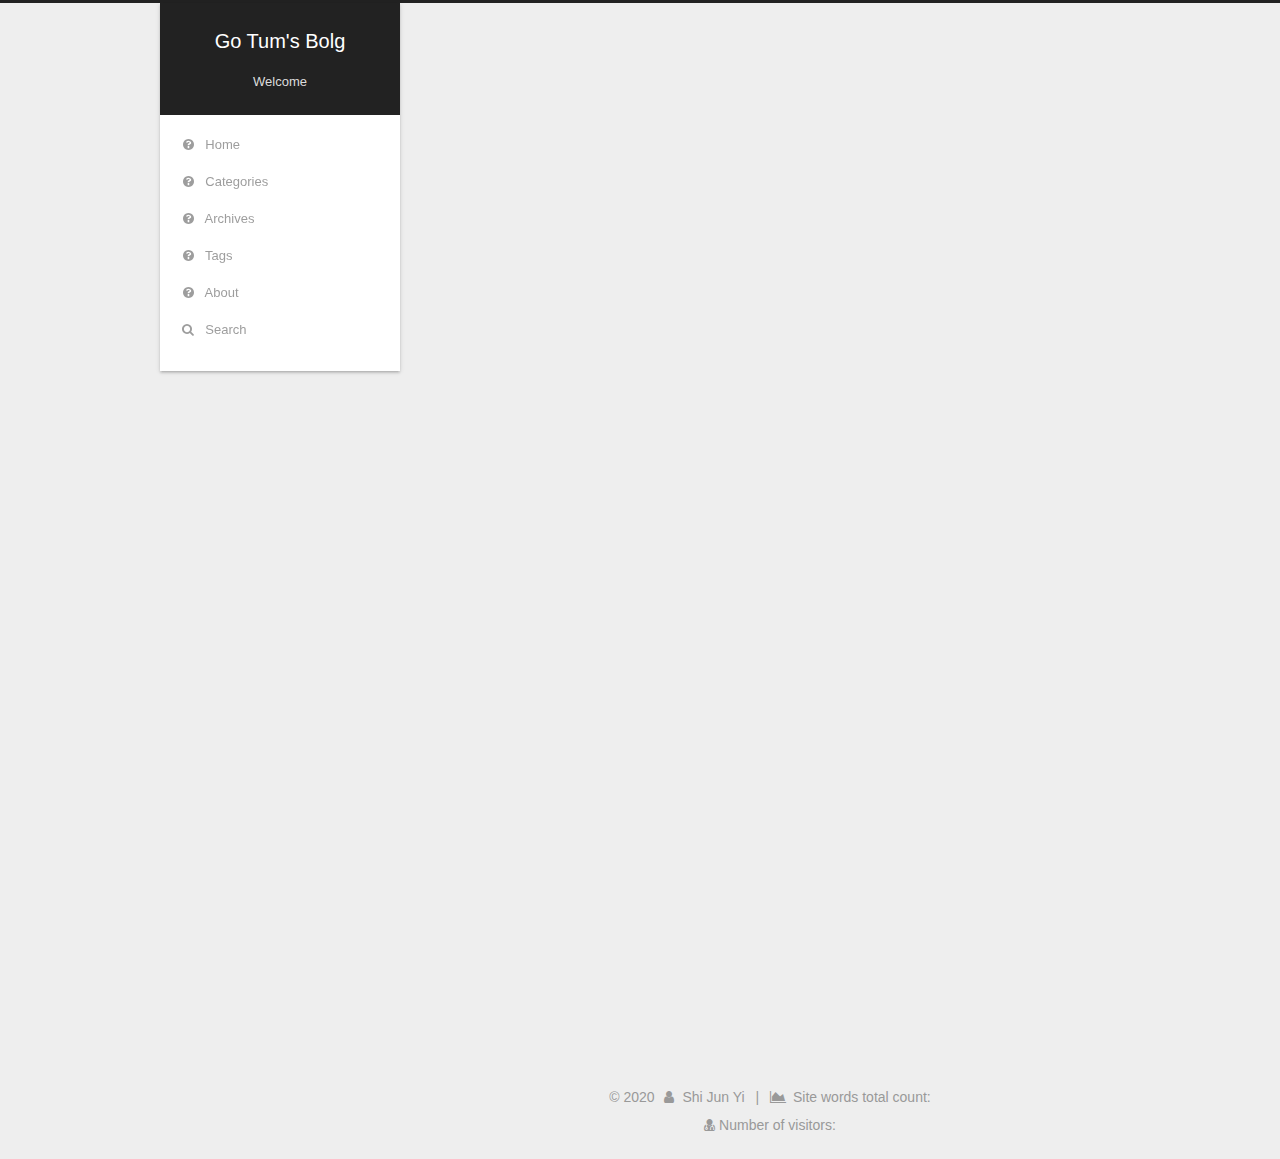
==== index.html @ 4c436c00 "Site updated: 2020-03-13 11:33:18" ====
<!DOCTYPE html>



  


<html class="theme-next gemini use-motion" lang="utf-8">
<head>
  <meta charset="UTF-8"/>
<meta http-equiv="X-UA-Compatible" content="IE=edge" />
<meta name="viewport" content="width=device-width, initial-scale=1, maximum-scale=1"/>
<meta name="theme-color" content="#222">



  
  
    
    
  <script src="/lib/pace/pace.min.js?v=1.0.2"></script>
  <link href="/lib/pace/pace-theme-minimal.min.css?v=1.0.2" rel="stylesheet">







<meta http-equiv="Cache-Control" content="no-transform" />
<meta http-equiv="Cache-Control" content="no-siteapp" />
















  
  
  <link href="/lib/fancybox/source/jquery.fancybox.css?v=2.1.5" rel="stylesheet" type="text/css" />







<link href="/lib/font-awesome/css/font-awesome.min.css?v=4.6.2" rel="stylesheet" type="text/css" />

<link href="/css/main.css?v=5.1.4" rel="stylesheet" type="text/css" />


  <link rel="apple-touch-icon" sizes="180x180" href="/images/apple-touch-icon-next.png?v=5.1.4">


  <link rel="icon" type="image/png" sizes="32x32" href="/images/avatar.gif?v=5.1.4">


  <link rel="icon" type="image/png" sizes="16x16" href="/images/avatar.gif?v=5.1.4">


  <link rel="mask-icon" href="/images/logo.svg?v=5.1.4" color="#222">





  <meta name="keywords" content="Hexo, NexT" />










<meta name="description" content="RunDouble">
<meta property="og:type" content="website">
<meta property="og:title" content="Go Tum&#39;s Bolg">
<meta property="og:url" content="http://sjy1123.github.io/index.html">
<meta property="og:site_name" content="Go Tum&#39;s Bolg">
<meta property="og:description" content="RunDouble">
<meta property="og:locale" content="utf_8">
<meta property="article:author" content="Shi Jun Yi">
<meta name="twitter:card" content="summary">



<script type="text/javascript" id="hexo.configurations">
  var NexT = window.NexT || {};
  var CONFIG = {
    root: '/',
    scheme: 'Gemini',
    version: '5.1.4',
    sidebar: {"position":"left","display":"post","offset":12,"b2t":true,"scrollpercent":true,"onmobile":false},
    fancybox: true,
    tabs: true,
    motion: {"enable":true,"async":false,"transition":{"post_block":"fadeIn","post_header":"slideDownIn","post_body":"slideDownIn","coll_header":"slideLeftIn","sidebar":"slideUpIn"}},
    duoshuo: {
      userId: '0',
      author: 'Author'
    },
    algolia: {
      applicationID: '',
      apiKey: '',
      indexName: '',
      hits: {"per_page":10},
      labels: {"input_placeholder":"Search for Posts","hits_empty":"We didn't find any results for the search: ${query}","hits_stats":"${hits} results found in ${time} ms"}
    }
  };
</script>



  <link rel="canonical" href="http://Sjy1123.github.io/"/>





  <title>Go Tum's Bolg</title>
  








<meta name="generator" content="Hexo 4.2.0"></head>

<body itemscope itemtype="http://schema.org/WebPage" lang="utf-8">

  
  
    
  

  <div class="container sidebar-position-left 
  page-home">
    <div class="headband"></div>

    <header id="header" class="header" itemscope itemtype="http://schema.org/WPHeader">
      <div class="header-inner"><div class="site-brand-wrapper">
  <div class="site-meta ">
    

    <div class="custom-logo-site-title">
      <a href="/"  class="brand" rel="start">
        <span class="logo-line-before"><i></i></span>
        <span class="site-title">Go Tum's Bolg</span>
        <span class="logo-line-after"><i></i></span>
      </a>
    </div>
      
        <p class="site-subtitle">Welcome</p>
      
  </div>

  <div class="site-nav-toggle">
    <button>
      <span class="btn-bar"></span>
      <span class="btn-bar"></span>
      <span class="btn-bar"></span>
    </button>
  </div>
</div>

<nav class="site-nav">
  

  
    <ul id="menu" class="menu">
      
        
        <li class="menu-item menu-item-home">
          <a href="/Home" rel="section">
            
              <i class="menu-item-icon fa fa-fw fa-question-circle"></i> <br />
            
            Home
          </a>
        </li>
      
        
        <li class="menu-item menu-item-categories">
          <a href="/Categories" rel="section">
            
              <i class="menu-item-icon fa fa-fw fa-question-circle"></i> <br />
            
            Categories
          </a>
        </li>
      
        
        <li class="menu-item menu-item-archives">
          <a href="/Archives" rel="section">
            
              <i class="menu-item-icon fa fa-fw fa-question-circle"></i> <br />
            
            Archives
          </a>
        </li>
      
        
        <li class="menu-item menu-item-tags">
          <a href="/Tags" rel="section">
            
              <i class="menu-item-icon fa fa-fw fa-question-circle"></i> <br />
            
            Tags
          </a>
        </li>
      
        
        <li class="menu-item menu-item-about">
          <a href="/About" rel="section">
            
              <i class="menu-item-icon fa fa-fw fa-question-circle"></i> <br />
            
            About
          </a>
        </li>
      

      
        <li class="menu-item menu-item-search">
          
            <a href="javascript:;" class="popup-trigger">
          
            
              <i class="menu-item-icon fa fa-search fa-fw"></i> <br />
            
            Search
          </a>
        </li>
      
    </ul>
  

  
    <div class="site-search">
      
  <div class="popup search-popup local-search-popup">
  <div class="local-search-header clearfix">
    <span class="search-icon">
      <i class="fa fa-search"></i>
    </span>
    <span class="popup-btn-close">
      <i class="fa fa-times-circle"></i>
    </span>
    <div class="local-search-input-wrapper">
      <input autocomplete="off"
             placeholder="Searching..." spellcheck="false"
             type="text" id="local-search-input">
    </div>
  </div>
  <div id="local-search-result"></div>
</div>



    </div>
  
</nav>



 </div>
    </header>

    <main id="main" class="main">
      <div class="main-inner">
        <div class="content-wrap">
          <div id="content" class="content">
            
  <section id="posts" class="posts-expand">
    
      

  

  
  
  

  <article class="post post-type-normal" itemscope itemtype="http://schema.org/Article">
  
  
  
  <div class="post-block">
    <link itemprop="mainEntityOfPage" href="http://Sjy1123.github.io/2020/03/12/An-Essay/">

    <span hidden itemprop="author" itemscope itemtype="http://schema.org/Person">
      <meta itemprop="name" content="Shi Jun Yi">
      <meta itemprop="description" content="">
      <meta itemprop="image" content="/images/avatar.gif">
    </span>

    <span hidden itemprop="publisher" itemscope itemtype="http://schema.org/Organization">
      <meta itemprop="name" content="Go Tum's Bolg">
    </span>

    
      <header class="post-header">

        
        
          <h1 class="post-title" itemprop="name headline">
                
                <a class="post-title-link" href="/2020/03/12/An-Essay/" itemprop="url">An Essay</a></h1>
        

        <div class="post-meta">
          <span class="post-time">
            
              <span class="post-meta-item-icon">
                <i class="fa fa-calendar-o"></i>
              </span>
              
                <span class="post-meta-item-text">Posted on</span>
              
              <time title="Post created" itemprop="dateCreated datePublished" datetime="2020-03-12T13:19:13+08:00">
                2020-03-12
              </time>
            

            

            
          </span>

          

          
            
          

          
          

          

          
            <div class="post-wordcount">
              
                
                <span class="post-meta-item-icon">
                  <i class="fa fa-file-word-o"></i>
                </span>
                
                  <span class="post-meta-item-text">Words count in article&#58;</span>
                
                <span title="Words count in article">
                  
                </span>
              

              
                <span class="post-meta-divider">|</span>
              

              
                <span class="post-meta-item-icon">
                  <i class="fa fa-clock-o"></i>
                </span>
                
                  <span class="post-meta-item-text">Reading time &asymp;</span>
                
                <span title="Reading time">
                  
                </span>
              
            </div>
          

          

        </div>
      </header>
    

    
    
    
    <div class="post-body" itemprop="articleBody">

      
      

      
        
          
          
 
 再别康桥 ——徐志摩
 
 
轻轻的我走了，
正如我轻轻的来；
我轻轻的招手，
作别西天的云彩。



那河畔的金柳，
是夕阳中的新娘；
波光里的艳影，
在我的心头荡漾。



软泥上的青荇，
          ...
          <!--noindex-->
          <div class="post-button text-center">
            <a class="btn" href="/2020/03/12/An-Essay/#more" rel="contents">
              Read more &raquo;
            </a>
          </div>
          <!--/noindex-->
        
      
    </div>
    
    
    

    

    

    

    <footer class="post-footer">
      

      

      

      
      
        <div class="post-eof"></div>
      
    </footer>
  </div>
  
  
  
  </article>


    
      

  

  
  
  

  <article class="post post-type-normal" itemscope itemtype="http://schema.org/Article">
  
  
  
  <div class="post-block">
    <link itemprop="mainEntityOfPage" href="http://Sjy1123.github.io/2020/02/24/The-article/">

    <span hidden itemprop="author" itemscope itemtype="http://schema.org/Person">
      <meta itemprop="name" content="Shi Jun Yi">
      <meta itemprop="description" content="">
      <meta itemprop="image" content="/images/avatar.gif">
    </span>

    <span hidden itemprop="publisher" itemscope itemtype="http://schema.org/Organization">
      <meta itemprop="name" content="Go Tum's Bolg">
    </span>

    
      <header class="post-header">

        
        
          <h1 class="post-title" itemprop="name headline">
                
                <a class="post-title-link" href="/2020/02/24/The-article/" itemprop="url">The article</a></h1>
        

        <div class="post-meta">
          <span class="post-time">
            
              <span class="post-meta-item-icon">
                <i class="fa fa-calendar-o"></i>
              </span>
              
                <span class="post-meta-item-text">Posted on</span>
              
              <time title="Post created" itemprop="dateCreated datePublished" datetime="2020-02-24T12:48:03+08:00">
                2020-02-24
              </time>
            

            

            
          </span>

          

          
            
          

          
          

          

          
            <div class="post-wordcount">
              
                
                <span class="post-meta-item-icon">
                  <i class="fa fa-file-word-o"></i>
                </span>
                
                  <span class="post-meta-item-text">Words count in article&#58;</span>
                
                <span title="Words count in article">
                  
                </span>
              

              
                <span class="post-meta-divider">|</span>
              

              
                <span class="post-meta-item-icon">
                  <i class="fa fa-clock-o"></i>
                </span>
                
                  <span class="post-meta-item-text">Reading time &asymp;</span>
                
                <span title="Reading time">
                  
                </span>
              
            </div>
          

          

        </div>
      </header>
    

    
    
    
    <div class="post-body" itemprop="articleBody">

      
      

      
        
          
          《煮雪》——林清玄

  
  
  &nbsp&nbsp&nbsp&nbsp传说在北极的人因为天寒地冻，一开口说话就结成冰雪，对方听不见，只好回家慢慢地烤来听……
  

  &nbsp&nbsp&
          ...
          <!--noindex-->
          <div class="post-button text-center">
            <a class="btn" href="/2020/02/24/The-article/#more" rel="contents">
              Read more &raquo;
            </a>
          </div>
          <!--/noindex-->
        
      
    </div>
    
    
    

    

    

    

    <footer class="post-footer">
      

      

      

      
      
        <div class="post-eof"></div>
      
    </footer>
  </div>
  
  
  
  </article>


    
      

  

  
  
  

  <article class="post post-type-normal" itemscope itemtype="http://schema.org/Article">
  
  
  
  <div class="post-block">
    <link itemprop="mainEntityOfPage" href="http://Sjy1123.github.io/2020/02/23/First/">

    <span hidden itemprop="author" itemscope itemtype="http://schema.org/Person">
      <meta itemprop="name" content="Shi Jun Yi">
      <meta itemprop="description" content="">
      <meta itemprop="image" content="/images/avatar.gif">
    </span>

    <span hidden itemprop="publisher" itemscope itemtype="http://schema.org/Organization">
      <meta itemprop="name" content="Go Tum's Bolg">
    </span>

    
      <header class="post-header">

        
        
          <h1 class="post-title" itemprop="name headline">
                
                <a class="post-title-link" href="/2020/02/23/First/" itemprop="url">My first blog</a></h1>
        

        <div class="post-meta">
          <span class="post-time">
            
              <span class="post-meta-item-icon">
                <i class="fa fa-calendar-o"></i>
              </span>
              
                <span class="post-meta-item-text">Posted on</span>
              
              <time title="Post created" itemprop="dateCreated datePublished" datetime="2020-02-23T22:15:31+08:00">
                2020-02-23
              </time>
            

            

            
          </span>

          

          
            
          

          
          

          

          
            <div class="post-wordcount">
              
                
                <span class="post-meta-item-icon">
                  <i class="fa fa-file-word-o"></i>
                </span>
                
                  <span class="post-meta-item-text">Words count in article&#58;</span>
                
                <span title="Words count in article">
                  
                </span>
              

              
                <span class="post-meta-divider">|</span>
              

              
                <span class="post-meta-item-icon">
                  <i class="fa fa-clock-o"></i>
                </span>
                
                  <span class="post-meta-item-text">Reading time &asymp;</span>
                
                <span title="Reading time">
                  
                </span>
              
            </div>
          

          

        </div>
      </header>
    

    
    
    
    <div class="post-body" itemprop="articleBody">

      
      

      
        
          
          This is my first blog, Let’s record my growth!

          
          <!--noindex-->
          <div class="post-button text-center">
            <a class="btn" href="/2020/02/23/First/#more" rel="contents">
              Read more &raquo;
            </a>
          </div>
          <!--/noindex-->
        
      
    </div>
    
    
    

    

    

    

    <footer class="post-footer">
      

      

      

      
      
        <div class="post-eof"></div>
      
    </footer>
  </div>
  
  
  
  </article>


    
  </section>

  


          </div>
          


          

        </div>
        
          
  
  <div class="sidebar-toggle">
    <div class="sidebar-toggle-line-wrap">
      <span class="sidebar-toggle-line sidebar-toggle-line-first"></span>
      <span class="sidebar-toggle-line sidebar-toggle-line-middle"></span>
      <span class="sidebar-toggle-line sidebar-toggle-line-last"></span>
    </div>
  </div>

  <aside id="sidebar" class="sidebar">
    
    <div class="sidebar-inner">

      

      

      <section class="site-overview-wrap sidebar-panel sidebar-panel-active">
        <div class="site-overview">
          <div class="site-author motion-element" itemprop="author" itemscope itemtype="http://schema.org/Person">
            
              <p class="site-author-name" itemprop="name">Shi Jun Yi</p>
              <p class="site-description motion-element" itemprop="description">RunDouble</p>
          </div>

          <nav class="site-state motion-element">

            
              <div class="site-state-item site-state-posts">
              
                <a href="/archives">
              
                  <span class="site-state-item-count">3</span>
                  <span class="site-state-item-name">posts</span>
                </a>
              </div>
            

            

            
              
              
              <div class="site-state-item site-state-tags">
                
                  <span class="site-state-item-count">1</span>
                  <span class="site-state-item-name">tags</span>
                
              </div>
            

          </nav>

          

          
            <div class="links-of-author motion-element">
                
                  <span class="links-of-author-item">
                    <a href="https://github.com/Sjy1123" target="_blank" title="GitHub">
                      
                        <i class="fa fa-fw fa-github"></i>GitHub</a>
                  </span>
                
                  <span class="links-of-author-item">
                    <a href="mailto:1272792163@qq.com" target="_blank" title="E-Mail">
                      
                        <i class="fa fa-fw fa-envelope"></i>E-Mail</a>
                  </span>
                
                  <span class="links-of-author-item">
                    <a href="https://twitter.com/Shijy" target="_blank" title="Twitter">
                      
                        <i class="fa fa-fw fa-twitter"></i>Twitter</a>
                  </span>
                
                  <span class="links-of-author-item">
                    <a href="https://youtube.com/yourname" target="_blank" title="YouTube">
                      
                        <i class="fa fa-fw fa-youtube"></i>YouTube</a>
                  </span>
                
            </div>
          

          
          

          
          

          

        </div>
	<iframe frameborder="no" border="0" marginwidth="0" marginheight="0" width=330 height=86 src="//music.163.com/outchain/player?type=2&id=1382794139&auto=1&height=66"></iframe>
      </section>

      

      
        <div class="back-to-top">
          <i class="fa fa-arrow-up"></i>
          
            <span id="scrollpercent"><span>0</span>%</span>
          
        </div>
      

    </div>
  </aside>


        
      </div>
    </main>

    <footer id="footer" class="footer">
      <div class="footer-inner">
        <script async src="https://busuanzi.ibruce.info/busuanzi/2.3/busuanzi.pure.mini.js"></script>
<div class="copyright">&copy; <span itemprop="copyrightYear">2020</span>
  <span class="with-love">
    <i class="fa fa-user"></i>
  </span>
  <span class="author" itemprop="copyrightHolder">Shi Jun Yi</span>

  
    <span class="post-meta-divider">|</span>
    <span class="post-meta-item-icon">
      <i class="fa fa-area-chart"></i>
    </span>
    
      <span class="post-meta-item-text">Site words total count&#58;</span>
    
    <span title="Site words total count"></span>
  
</div>

<!--

  <div class="powered-by">Powered by <a class="theme-link" target="_blank" href="https://hexo.io">Hexo</a></div>



  <span class="post-meta-divider">|</span>



  <div class="theme-info">Theme &mdash; <a class="theme-link" target="_blank" href="https://github.com/iissnan/hexo-theme-next">NexT.Gemini</a> v5.1.4</div>

-->
<div class="powered-by">
  <i class="fa fa-user-md"></i><span id="busuanzi_container_site_uv">
  Number of visitors:<span id="busuanzi_value_site_uv"></span>
  </span>
</div>


        







        
      </div>
    </footer>

    

    

  </div>

  

<script type="text/javascript">
  if (Object.prototype.toString.call(window.Promise) !== '[object Function]') {
    window.Promise = null;
  }
</script>









  












  
  
    <script type="text/javascript" src="/lib/jquery/index.js?v=2.1.3"></script>
  

  
  
    <script type="text/javascript" src="/lib/fastclick/lib/fastclick.min.js?v=1.0.6"></script>
  

  
  
    <script type="text/javascript" src="/lib/jquery_lazyload/jquery.lazyload.js?v=1.9.7"></script>
  

  
  
    <script type="text/javascript" src="/lib/velocity/velocity.min.js?v=1.2.1"></script>
  

  
  
    <script type="text/javascript" src="/lib/velocity/velocity.ui.min.js?v=1.2.1"></script>
  

  
  
    <script type="text/javascript" src="/lib/fancybox/source/jquery.fancybox.pack.js?v=2.1.5"></script>
  


  


  <script type="text/javascript" src="/js/src/utils.js?v=5.1.4"></script>

  <script type="text/javascript" src="/js/src/motion.js?v=5.1.4"></script>



  
  


  <script type="text/javascript" src="/js/src/affix.js?v=5.1.4"></script>

  <script type="text/javascript" src="/js/src/schemes/pisces.js?v=5.1.4"></script>



  

  


  <script type="text/javascript" src="/js/src/bootstrap.js?v=5.1.4"></script>



  


  




	





  





  












  

  <script type="text/javascript">
    // Popup Window;
    var isfetched = false;
    var isXml = true;
    // Search DB path;
    var search_path = "search.xml";
    if (search_path.length === 0) {
      search_path = "search.xml";
    } else if (/json$/i.test(search_path)) {
      isXml = false;
    }
    var path = "/" + search_path;
    // monitor main search box;

    var onPopupClose = function (e) {
      $('.popup').hide();
      $('#local-search-input').val('');
      $('.search-result-list').remove();
      $('#no-result').remove();
      $(".local-search-pop-overlay").remove();
      $('body').css('overflow', '');
    }

    function proceedsearch() {
      $("body")
        .append('<div class="search-popup-overlay local-search-pop-overlay"></div>')
        .css('overflow', 'hidden');
      $('.search-popup-overlay').click(onPopupClose);
      $('.popup').toggle();
      var $localSearchInput = $('#local-search-input');
      $localSearchInput.attr("autocapitalize", "none");
      $localSearchInput.attr("autocorrect", "off");
      $localSearchInput.focus();
    }

    // search function;
    var searchFunc = function(path, search_id, content_id) {
      'use strict';

      // start loading animation
      $("body")
        .append('<div class="search-popup-overlay local-search-pop-overlay">' +
          '<div id="search-loading-icon">' +
          '<i class="fa fa-spinner fa-pulse fa-5x fa-fw"></i>' +
          '</div>' +
          '</div>')
        .css('overflow', 'hidden');
      $("#search-loading-icon").css('margin', '20% auto 0 auto').css('text-align', 'center');

      $.ajax({
        url: path,
        dataType: isXml ? "xml" : "json",
        async: true,
        success: function(res) {
          // get the contents from search data
          isfetched = true;
          $('.popup').detach().appendTo('.header-inner');
          var datas = isXml ? $("entry", res).map(function() {
            return {
              title: $("title", this).text(),
              content: $("content",this).text(),
              url: $("url" , this).text()
            };
          }).get() : res;
          var input = document.getElementById(search_id);
          var resultContent = document.getElementById(content_id);
          var inputEventFunction = function() {
            var searchText = input.value.trim().toLowerCase();
            var keywords = searchText.split(/[\s\-]+/);
            if (keywords.length > 1) {
              keywords.push(searchText);
            }
            var resultItems = [];
            if (searchText.length > 0) {
              // perform local searching
              datas.forEach(function(data) {
                var isMatch = false;
                var hitCount = 0;
                var searchTextCount = 0;
                var title = data.title.trim();
                var titleInLowerCase = title.toLowerCase();
                var content = data.content.trim().replace(/<[^>]+>/g,"");
                var contentInLowerCase = content.toLowerCase();
                var articleUrl = decodeURIComponent(data.url);
                var indexOfTitle = [];
                var indexOfContent = [];
                // only match articles with not empty titles
                if(title != '') {
                  keywords.forEach(function(keyword) {
                    function getIndexByWord(word, text, caseSensitive) {
                      var wordLen = word.length;
                      if (wordLen === 0) {
                        return [];
                      }
                      var startPosition = 0, position = [], index = [];
                      if (!caseSensitive) {
                        text = text.toLowerCase();
                        word = word.toLowerCase();
                      }
                      while ((position = text.indexOf(word, startPosition)) > -1) {
                        index.push({position: position, word: word});
                        startPosition = position + wordLen;
                      }
                      return index;
                    }

                    indexOfTitle = indexOfTitle.concat(getIndexByWord(keyword, titleInLowerCase, false));
                    indexOfContent = indexOfContent.concat(getIndexByWord(keyword, contentInLowerCase, false));
                  });
                  if (indexOfTitle.length > 0 || indexOfContent.length > 0) {
                    isMatch = true;
                    hitCount = indexOfTitle.length + indexOfContent.length;
                  }
                }

                // show search results

                if (isMatch) {
                  // sort index by position of keyword

                  [indexOfTitle, indexOfContent].forEach(function (index) {
                    index.sort(function (itemLeft, itemRight) {
                      if (itemRight.position !== itemLeft.position) {
                        return itemRight.position - itemLeft.position;
                      } else {
                        return itemLeft.word.length - itemRight.word.length;
                      }
                    });
                  });

                  // merge hits into slices

                  function mergeIntoSlice(text, start, end, index) {
                    var item = index[index.length - 1];
                    var position = item.position;
                    var word = item.word;
                    var hits = [];
                    var searchTextCountInSlice = 0;
                    while (position + word.length <= end && index.length != 0) {
                      if (word === searchText) {
                        searchTextCountInSlice++;
                      }
                      hits.push({position: position, length: word.length});
                      var wordEnd = position + word.length;

                      // move to next position of hit

                      index.pop();
                      while (index.length != 0) {
                        item = index[index.length - 1];
                        position = item.position;
                        word = item.word;
                        if (wordEnd > position) {
                          index.pop();
                        } else {
                          break;
                        }
                      }
                    }
                    searchTextCount += searchTextCountInSlice;
                    return {
                      hits: hits,
                      start: start,
                      end: end,
                      searchTextCount: searchTextCountInSlice
                    };
                  }

                  var slicesOfTitle = [];
                  if (indexOfTitle.length != 0) {
                    slicesOfTitle.push(mergeIntoSlice(title, 0, title.length, indexOfTitle));
                  }

                  var slicesOfContent = [];
                  while (indexOfContent.length != 0) {
                    var item = indexOfContent[indexOfContent.length - 1];
                    var position = item.position;
                    var word = item.word;
                    // cut out 100 characters
                    var start = position - 20;
                    var end = position + 80;
                    if(start < 0){
                      start = 0;
                    }
                    if (end < position + word.length) {
                      end = position + word.length;
                    }
                    if(end > content.length){
                      end = content.length;
                    }
                    slicesOfContent.push(mergeIntoSlice(content, start, end, indexOfContent));
                  }

                  // sort slices in content by search text's count and hits' count

                  slicesOfContent.sort(function (sliceLeft, sliceRight) {
                    if (sliceLeft.searchTextCount !== sliceRight.searchTextCount) {
                      return sliceRight.searchTextCount - sliceLeft.searchTextCount;
                    } else if (sliceLeft.hits.length !== sliceRight.hits.length) {
                      return sliceRight.hits.length - sliceLeft.hits.length;
                    } else {
                      return sliceLeft.start - sliceRight.start;
                    }
                  });

                  // select top N slices in content

                  var upperBound = parseInt('1');
                  if (upperBound >= 0) {
                    slicesOfContent = slicesOfContent.slice(0, upperBound);
                  }

                  // highlight title and content

                  function highlightKeyword(text, slice) {
                    var result = '';
                    var prevEnd = slice.start;
                    slice.hits.forEach(function (hit) {
                      result += text.substring(prevEnd, hit.position);
                      var end = hit.position + hit.length;
                      result += '<b class="search-keyword">' + text.substring(hit.position, end) + '</b>';
                      prevEnd = end;
                    });
                    result += text.substring(prevEnd, slice.end);
                    return result;
                  }

                  var resultItem = '';

                  if (slicesOfTitle.length != 0) {
                    resultItem += "<li><a href='" + articleUrl + "' class='search-result-title'>" + highlightKeyword(title, slicesOfTitle[0]) + "</a>";
                  } else {
                    resultItem += "<li><a href='" + articleUrl + "' class='search-result-title'>" + title + "</a>";
                  }

                  slicesOfContent.forEach(function (slice) {
                    resultItem += "<a href='" + articleUrl + "'>" +
                      "<p class=\"search-result\">" + highlightKeyword(content, slice) +
                      "...</p>" + "</a>";
                  });

                  resultItem += "</li>";
                  resultItems.push({
                    item: resultItem,
                    searchTextCount: searchTextCount,
                    hitCount: hitCount,
                    id: resultItems.length
                  });
                }
              })
            };
            if (keywords.length === 1 && keywords[0] === "") {
              resultContent.innerHTML = '<div id="no-result"><i class="fa fa-search fa-5x" /></div>'
            } else if (resultItems.length === 0) {
              resultContent.innerHTML = '<div id="no-result"><i class="fa fa-frown-o fa-5x" /></div>'
            } else {
              resultItems.sort(function (resultLeft, resultRight) {
                if (resultLeft.searchTextCount !== resultRight.searchTextCount) {
                  return resultRight.searchTextCount - resultLeft.searchTextCount;
                } else if (resultLeft.hitCount !== resultRight.hitCount) {
                  return resultRight.hitCount - resultLeft.hitCount;
                } else {
                  return resultRight.id - resultLeft.id;
                }
              });
              var searchResultList = '<ul class=\"search-result-list\">';
              resultItems.forEach(function (result) {
                searchResultList += result.item;
              })
              searchResultList += "</ul>";
              resultContent.innerHTML = searchResultList;
            }
          }

          if ('auto' === 'auto') {
            input.addEventListener('input', inputEventFunction);
          } else {
            $('.search-icon').click(inputEventFunction);
            input.addEventListener('keypress', function (event) {
              if (event.keyCode === 13) {
                inputEventFunction();
              }
            });
          }

          // remove loading animation
          $(".local-search-pop-overlay").remove();
          $('body').css('overflow', '');

          proceedsearch();
        }
      });
    }

    // handle and trigger popup window;
    $('.popup-trigger').click(function(e) {
      e.stopPropagation();
      if (isfetched === false) {
        searchFunc(path, 'local-search-input', 'local-search-result');
      } else {
        proceedsearch();
      };
    });

    $('.popup-btn-close').click(onPopupClose);
    $('.popup').click(function(e){
      e.stopPropagation();
    });
    $(document).on('keyup', function (event) {
      var shouldDismissSearchPopup = event.which === 27 &&
        $('.search-popup').is(':visible');
      if (shouldDismissSearchPopup) {
        onPopupClose();
      }
    });
  </script>





  

  

  

  
  

  

  

  

</body>
</html>
---- css/main.css ----
/* normalize.css v3.0.2 | MIT License | git.io/normalize */
html {
  font-family: sans-serif; /* 1 */
  -ms-text-size-adjust: 100%; /* 2 */
  -webkit-text-size-adjust: 100%; /* 2 */
}
body {
  margin: 0;
}
article,
aside,
details,
figcaption,
figure,
footer,
header,
hgroup,
main,
menu,
nav,
section,
summary {
  display: block;
}
audio,
canvas,
progress,
video {
  display: inline-block; /* 1 */
  vertical-align: baseline; /* 2 */
}
audio:not([controls]) {
  display: none;
  height: 0;
}
[hidden],
template {
  display: none;
}
a {
  background-color: transparent;
}
a:active,
a:hover {
  outline: 0;
}
abbr[title] {
  border-bottom: 1px dotted;
}
b,
strong {
  font-weight: bold;
}
dfn {
  font-style: italic;
}
h1 {
  font-size: 2em;
  margin: 0.67em 0;
}
mark {
  background: #ff0;
  color: #000;
}
small {
  font-size: 80%;
}
sub,
sup {
  font-size: 75%;
  line-height: 0;
  position: relative;
  vertical-align: baseline;
}
sup {
  top: -0.5em;
}
sub {
  bottom: -0.25em;
}
img {
  border: 0;
}
svg:not(:root) {
  overflow: hidden;
}
figure {
  margin: 1em 40px;
}
hr {
  -moz-box-sizing: content-box;
  box-sizing: content-box;
  height: 0;
}
pre {
  overflow: auto;
}
code,
kbd,
pre,
samp {
  font-family: monospace, monospace;
  font-size: 1em;
}
button,
input,
optgroup,
select,
textarea {
  color: inherit; /* 1 */
  font: inherit; /* 2 */
  margin: 0; /* 3 */
}
button {
  overflow: visible;
}
button,
select {
  text-transform: none;
}
button,
html input[type="button"],
input[type="reset"],
input[type="submit"] {
  -webkit-appearance: button; /* 2 */
  cursor: pointer; /* 3 */
}
button[disabled],
html input[disabled] {
  cursor: default;
}
button::-moz-focus-inner,
input::-moz-focus-inner {
  border: 0;
  padding: 0;
}
input {
  line-height: normal;
}
input[type="checkbox"],
input[type="radio"] {
  box-sizing: border-box; /* 1 */
  padding: 0; /* 2 */
}
input[type="number"]::-webkit-inner-spin-button,
input[type="number"]::-webkit-outer-spin-button {
  height: auto;
}
input[type="search"] {
  -webkit-appearance: textfield; /* 1 */
  -moz-box-sizing: content-box;
  -webkit-box-sizing: content-box; /* 2 */
  box-sizing: content-box;
}
input[type="search"]::-webkit-search-cancel-button,
input[type="search"]::-webkit-search-decoration {
  -webkit-appearance: none;
}
fieldset {
  border: 1px solid #c0c0c0;
  margin: 0 2px;
  padding: 0.35em 0.625em 0.75em;
}
legend {
  border: 0; /* 1 */
  padding: 0; /* 2 */
}
textarea {
  overflow: auto;
}
optgroup {
  font-weight: bold;
}
table {
  border-collapse: collapse;
  border-spacing: 0;
}
td,
th {
  padding: 0;
}
::selection {
  background: #262a30;
  color: #fff;
}
body {
  position: relative;
  font-family: 'Lato', "PingFang SC", "Microsoft YaHei", sans-serif;
  font-size: 14px;
  line-height: 2;
  color: #555;
  background: #eee;
}
@media (max-width: 767px) {
  body {
    padding-right: 0 !important;
  }
}
@media (min-width: 768px) and (max-width: 991px) {
  body {
    padding-right: 0 !important;
  }
}
@media (min-width: 1600px) {
  body {
    font-size: 16px;
  }
}
h1,
h2,
h3,
h4,
h5,
h6 {
  margin: 0;
  padding: 0;
  font-weight: bold;
  line-height: 1.5;
  font-family: 'Lato', "PingFang SC", "Microsoft YaHei", sans-serif;
}
h2,
h3,
h4,
h5,
h6 {
  margin: 20px 0 15px;
}
h1 {
  font-size: 22px;
}
@media (max-width: 767px) {
  h1 {
    font-size: 18px;
  }
}
h2 {
  font-size: 20px;
}
@media (max-width: 767px) {
  h2 {
    font-size: 16px;
  }
}
h3 {
  font-size: 18px;
}
@media (max-width: 767px) {
  h3 {
    font-size: 14px;
  }
}
h4 {
  font-size: 16px;
}
@media (max-width: 767px) {
  h4 {
    font-size: 12px;
  }
}
h5 {
  font-size: 14px;
}
@media (max-width: 767px) {
  h5 {
    font-size: 10px;
  }
}
h6 {
  font-size: 12px;
}
@media (max-width: 767px) {
  h6 {
    font-size: 8px;
  }
}
p {
  margin: 0 0 20px 0;
}
a {
  color: #555;
  text-decoration: none;
  outline: none;
  border-bottom: 1px solid #999;
  word-wrap: break-word;
}
a:hover {
  color: #222;
  border-bottom-color: #222;
}
blockquote {
  margin: 0;
  padding: 0;
}
img {
  display: block;
  margin: auto;
  max-width: 100%;
  height: auto;
}
hr {
  margin: 40px 0;
  height: 3px;
  border: none;
  background-color: #ddd;
  background-image: repeating-linear-gradient(-45deg, #fff, #fff 4px, transparent 4px, transparent 8px);
}
blockquote {
  padding: 0 15px;
  color: #666;
  border-left: 4px solid #ddd;
}
blockquote cite::before {
  content: "-";
  padding: 0 5px;
}
dt {
  font-weight: 700;
}
dd {
  margin: 0;
  padding: 0;
}
kbd {
  border: 1px solid #ccc;
  border-radius: 0.2em;
  box-shadow: 0.1em 0.1em 0.2em rgba(0,0,0,0.1);
  background-color: #f9f9f9;
  font-family: inherit;
  background-image: -webkit-linear-gradient(top, #eee, #fff, #eee);
  padding: 0.1em 0.3em;
  white-space: nowrap;
}
.text-left {
  text-align: left;
}
.text-center {
  text-align: center;
}
.text-right {
  text-align: right;
}
.text-justify {
  text-align: justify;
}
.text-nowrap {
  white-space: nowrap;
}
.text-lowercase {
  text-transform: lowercase;
}
.text-uppercase {
  text-transform: uppercase;
}
.text-capitalize {
  text-transform: capitalize;
}
.center-block {
  display: block;
  margin-left: auto;
  margin-right: auto;
}
.clearfix:before,
.clearfix:after {
  content: " ";
  display: table;
}
.clearfix:after {
  clear: both;
}
.pullquote {
  width: 45%;
}
.pullquote.left {
  float: left;
  margin-left: 5px;
  margin-right: 10px;
}
.pullquote.right {
  float: right;
  margin-left: 10px;
  margin-right: 5px;
}
.affix.affix.affix {
  position: fixed;
}
.translation {
  margin-top: -20px;
  font-size: 14px;
  color: #999;
}
.scrollbar-measure {
  width: 100px;
  height: 100px;
  overflow: scroll;
  position: absolute;
  top: -9999px;
}
.use-motion .motion-element {
  opacity: 0;
}
table {
  margin: 20px 0;
  width: 100%;
  border-collapse: collapse;
  border-spacing: 0;
  border: 1px solid #ddd;
  font-size: 14px;
  table-layout: fixed;
  word-wrap: break-all;
}
table>tbody>tr:nth-of-type(odd) {
  background-color: #f9f9f9;
}
table>tbody>tr:hover {
  background-color: #f5f5f5;
}
caption,
th,
td {
  padding: 8px;
  text-align: left;
  vertical-align: middle;
  font-weight: normal;
}
th,
td {
  border-bottom: 3px solid #ddd;
  border-right: 1px solid #eee;
}
th {
  padding-bottom: 10px;
  font-weight: 700;
}
td {
  border-bottom-width: 1px;
}
html,
body {
  height: 100%;
}
.container {
  position: relative;
  min-height: 100%;
}
.header-inner {
  margin: 0 auto;
  padding: 100px 0 70px;
  width: calc(100% - 252px);
}
@media (min-width: 1600px) {
  .container .header-inner {
    width: 900px;
  }
}
.main {
  padding-bottom: 150px;
}
.main-inner {
  margin: 0 auto;
  width: calc(100% - 252px);
}
@media (min-width: 1600px) {
  .container .main-inner {
    width: 900px;
  }
}
.footer {
  position: absolute;
  left: 0;
  bottom: 0;
  width: 100%;
  min-height: 50px;
}
.footer-inner {
  box-sizing: border-box;
  margin: 20px auto;
  width: calc(100% - 252px);
}
@media (min-width: 1600px) {
  .container .footer-inner {
    width: 900px;
  }
}
pre,
.highlight {
  overflow: auto;
  margin: 20px 0;
  padding: 0;
  font-size: 13px;
  color: #4d4d4c;
  background: #f7f7f7;
  line-height: 1.6;
}
pre,
code {
  font-family: consolas, Menlo, "PingFang SC", "Microsoft YaHei", monospace;
}
code {
  padding: 2px 4px;
  word-wrap: break-word;
  color: #555;
  background: #eee;
  border-radius: 3px;
  font-size: 13px;
}
pre {
  padding: 10px;
}
pre code {
  padding: 0;
  color: #4d4d4c;
  background: none;
  text-shadow: none;
}
.highlight {
  border-radius: 1px;
}
.highlight pre {
  border: none;
  margin: 0;
  padding: 10px 0;
}
.highlight table {
  margin: 0;
  width: auto;
  border: none;
}
.highlight td {
  border: none;
  padding: 0;
}
.highlight figcaption {
  font-size: 1em;
  color: #4d4d4c;
  line-height: 1em;
  margin-bottom: 1em;
}
.highlight figcaption:before,
.highlight figcaption:after {
  content: " ";
  display: table;
}
.highlight figcaption:after {
  clear: both;
}
.highlight figcaption a {
  float: right;
  color: #4d4d4c;
}
.highlight figcaption a:hover {
  border-bottom-color: #4d4d4c;
}
.highlight .gutter pre {
  padding-left: 10px;
  padding-right: 10px;
  color: #869194;
  text-align: right;
  background-color: #eff2f3;
}
.highlight .code pre {
  width: 100%;
  padding-left: 10px;
  padding-right: 10px;
  background-color: #f7f7f7;
}
.highlight .line {
  height: 20px;
}
.gutter {
  -webkit-user-select: none;
  -moz-user-select: none;
  -ms-user-select: none;
  user-select: none;
}
.gist table {
  width: auto;
}
.gist table td {
  border: none;
}
pre .deletion {
  background: #fdd;
}
pre .addition {
  background: #dfd;
}
pre .meta {
  color: #8959a8;
}
pre .comment {
  color: #8e908c;
}
pre .variable,
pre .attribute,
pre .tag,
pre .regexp,
pre .ruby .constant,
pre .xml .tag .title,
pre .xml .pi,
pre .xml .doctype,
pre .html .doctype,
pre .css .id,
pre .css .class,
pre .css .pseudo {
  color: #c82829;
}
pre .number,
pre .preprocessor,
pre .built_in,
pre .literal,
pre .params,
pre .constant,
pre .command {
  color: #f5871f;
}
pre .ruby .class .title,
pre .css .rules .attribute,
pre .string,
pre .value,
pre .inheritance,
pre .header,
pre .ruby .symbol,
pre .xml .cdata,
pre .special,
pre .number,
pre .formula {
  color: #718c00;
}
pre .title,
pre .css .hexcolor {
  color: #3e999f;
}
pre .function,
pre .python .decorator,
pre .python .title,
pre .ruby .function .title,
pre .ruby .title .keyword,
pre .perl .sub,
pre .javascript .title,
pre .coffeescript .title {
  color: #4271ae;
}
pre .keyword,
pre .javascript .function {
  color: #8959a8;
}
.full-image.full-image.full-image.full-image {
  border: none;
  max-width: 100%;
  width: auto;
  margin: 20px auto 25px;
}
@media (min-width: 992px) {
  .full-image.full-image.full-image.full-image {
    max-width: none;
    width: 118%;
    margin: 0 -9%;
  }
}
.blockquote-center,
.page-home .post-type-quote blockquote,
.page-post-detail .post-type-quote blockquote {
  position: relative;
  margin: 40px 0;
  padding: 0;
  border-left: none;
  text-align: center;
}
.blockquote-center::before,
.page-home .post-type-quote blockquote::before,
.page-post-detail .post-type-quote blockquote::before,
.blockquote-center::after,
.page-home .post-type-quote blockquote::after,
.page-post-detail .post-type-quote blockquote::after {
  position: absolute;
  content: ' ';
  display: block;
  width: 100%;
  height: 24px;
  opacity: 0.2;
  background-repeat: no-repeat;
  background-position: 0 -6px;
  background-size: 22px 22px;
}
.blockquote-center::before,
.page-home .post-type-quote blockquote::before,
.page-post-detail .post-type-quote blockquote::before {
  top: -20px;
  background-image: url("../images/quote-l.svg");
  border-top: 1px solid #ccc;
}
.blockquote-center::after,
.page-home .post-type-quote blockquote::after,
.page-post-detail .post-type-quote blockquote::after {
  bottom: -20px;
  background-image: url("../images/quote-r.svg");
  border-bottom: 1px solid #ccc;
  background-position: 100% 8px;
}
.blockquote-center p,
.page-home .post-type-quote blockquote p,
.page-post-detail .post-type-quote blockquote p,
.blockquote-center div,
.page-home .post-type-quote blockquote div,
.page-post-detail .post-type-quote blockquote div {
  text-align: center;
}
.post .post-body .group-picture img {
  box-sizing: border-box;
  padding: 0 3px;
  border: none;
}
.post .group-picture-row {
  overflow: hidden;
  margin-top: 6px;
}
.post .group-picture-row:first-child {
  margin-top: 0;
}
.post .group-picture-column {
  float: left;
}
.page-post-detail .post-body .group-picture-column {
  float: none;
  margin-top: 10px;
  width: auto !important;
}
.page-post-detail .post-body .group-picture-column img {
  margin: 0 auto;
}
.page-archive .group-picture-container {
  overflow: hidden;
}
.page-archive .group-picture-row {
  float: left;
}
.page-archive .group-picture-row:first-child {
  margin-top: 6px;
}
.page-archive .group-picture-column {
  max-width: 150px;
  max-height: 150px;
}
.post-body .note {
  position: relative;
  padding: 15px;
  margin-bottom: 20px;
  border: 1px solid #eee;
  border-left-width: 5px;
  border-radius: 3px;
}
.post-body .note h2,
.post-body .note h3,
.post-body .note h4,
.post-body .note h5,
.post-body .note h6 {
  margin-top: 0;
  margin-bottom: 0;
  border-bottom: initial;
  padding-top: 0 !important;
}
.post-body .note p:first-child,
.post-body .note ul:first-child,
.post-body .note ol:first-child,
.post-body .note table:first-child,
.post-body .note pre:first-child,
.post-body .note blockquote:first-child {
  margin-top: 0;
}
.post-body .note p:last-child,
.post-body .note ul:last-child,
.post-body .note ol:last-child,
.post-body .note table:last-child,
.post-body .note pre:last-child,
.post-body .note blockquote:last-child {
  margin-bottom: 0;
}
.post-body .note.default {
  border-left-color: #777;
}
.post-body .note.default h2,
.post-body .note.default h3,
.post-body .note.default h4,
.post-body .note.default h5,
.post-body .note.default h6 {
  color: #777;
}
.post-body .note.primary {
  border-left-color: #6f42c1;
}
.post-body .note.primary h2,
.post-body .note.primary h3,
.post-body .note.primary h4,
.post-body .note.primary h5,
.post-body .note.primary h6 {
  color: #6f42c1;
}
.post-body .note.info {
  border-left-color: #428bca;
}
.post-body .note.info h2,
.post-body .note.info h3,
.post-body .note.info h4,
.post-body .note.info h5,
.post-body .note.info h6 {
  color: #428bca;
}
.post-body .note.success {
  border-left-color: #5cb85c;
}
.post-body .note.success h2,
.post-body .note.success h3,
.post-body .note.success h4,
.post-body .note.success h5,
.post-body .note.success h6 {
  color: #5cb85c;
}
.post-body .note.warning {
  border-left-color: #f0ad4e;
}
.post-body .note.warning h2,
.post-body .note.warning h3,
.post-body .note.warning h4,
.post-body .note.warning h5,
.post-body .note.warning h6 {
  color: #f0ad4e;
}
.post-body .note.danger {
  border-left-color: #d9534f;
}
.post-body .note.danger h2,
.post-body .note.danger h3,
.post-body .note.danger h4,
.post-body .note.danger h5,
.post-body .note.danger h6 {
  color: #d9534f;
}
.post-body .label {
  display: inline;
  padding: 0 2px;
  white-space: nowrap;
}
.post-body .label.default {
  background-color: #f0f0f0;
}
.post-body .label.primary {
  background-color: #efe6f7;
}
.post-body .label.info {
  background-color: #e5f2f8;
}
.post-body .label.success {
  background-color: #e7f4e9;
}
.post-body .label.warning {
  background-color: #fcf6e1;
}
.post-body .label.danger {
  background-color: #fae8eb;
}
.post-body .tabs {
  position: relative;
  display: block;
  margin-bottom: 20px;
  padding-top: 10px;
}
.post-body .tabs ul.nav-tabs {
  margin: 0;
  padding: 0;
  display: flex;
  margin-bottom: -1px;
}
@media (max-width: 413px) {
  .post-body .tabs ul.nav-tabs {
    display: block;
    margin-bottom: 5px;
  }
}
.post-body .tabs ul.nav-tabs li.tab {
  list-style-type: none !important;
  margin: 0 0.25em 0 0;
  border-top: 3px solid transparent;
  border-left: 1px solid transparent;
  border-right: 1px solid transparent;
}
@media (max-width: 413px) {
  .post-body .tabs ul.nav-tabs li.tab {
    margin: initial;
    border-top: 1px solid transparent;
    border-left: 3px solid transparent;
    border-right: 1px solid transparent;
    border-bottom: 1px solid transparent;
  }
}
.post-body .tabs ul.nav-tabs li.tab a {
  outline: 0;
  border-bottom: initial;
  display: block;
  line-height: 1.8em;
  padding: 0.25em 0.75em;
  transition-duration: 0.2s;
  transition-timing-function: ease-out;
  transition-delay: 0s;
}
.post-body .tabs ul.nav-tabs li.tab a i {
  width: 1.285714285714286em;
}
.post-body .tabs ul.nav-tabs li.tab.active {
  border-top: 3px solid #fc6423;
  border-left: 1px solid #ddd;
  border-right: 1px solid #ddd;
  background-color: #fff;
}
@media (max-width: 413px) {
  .post-body .tabs ul.nav-tabs li.tab.active {
    border-top: 1px solid #ddd;
    border-left: 3px solid #fc6423;
    border-right: 1px solid #ddd;
    border-bottom: 1px solid #ddd;
  }
}
.post-body .tabs ul.nav-tabs li.tab.active a {
  cursor: default;
  color: #555;
}
.post-body .tabs .tab-content {
  background-color: #fff;
}
.post-body .tabs .tab-content .tab-pane {
  border: 1px solid #ddd;
  padding: 20px 20px 0 20px;
}
.post-body .tabs .tab-content .tab-pane:not(.active) {
  display: none !important;
}
.post-body .tabs .tab-content .tab-pane.active {
  display: block !important;
}
.btn {
  display: inline-block;
  padding: 0 20px;
  font-size: 14px;
  color: #555;
  background: #fff;
  border: 2px solid #555;
  text-decoration: none;
  border-radius: 2px;
  transition-property: background-color;
  transition-duration: 0.2s;
  transition-timing-function: ease-in-out;
  transition-delay: 0s;
  line-height: 2;
}
.btn:hover {
  border-color: #222;
  color: #fff;
  background: #222;
}
.btn +.btn {
  margin: 0 0 8px 8px;
}
.btn .fa-fw {
  width: 1.285714285714286em;
  text-align: left;
}
.btn-bar {
  display: block;
  width: 22px;
  height: 2px;
  background: #555;
  border-radius: 1px;
}
.btn-bar+.btn-bar {
  margin-top: 4px;
}
.pagination {
  margin: 120px 0 40px;
  text-align: center;
  border-top: 1px solid #eee;
}
.page-number-basic,
.pagination .prev,
.pagination .next,
.pagination .page-number,
.pagination .space {
  display: inline-block;
  position: relative;
  top: -1px;
  margin: 0 10px;
  padding: 0 11px;
}
@media (max-width: 767px) {
  .page-number-basic,
  .pagination .prev,
  .pagination .next,
  .pagination .page-number,
  .pagination .space {
    margin: 0 5px;
  }
}
.pagination .prev,
.pagination .next,
.pagination .page-number {
  border-bottom: 0;
  border-top: 1px solid #eee;
  transition-property: border-color;
  transition-duration: 0.2s;
  transition-timing-function: ease-in-out;
  transition-delay: 0s;
}
.pagination .prev:hover,
.pagination .next:hover,
.pagination .page-number:hover {
  border-top-color: #222;
}
.pagination .space {
  padding: 0;
  margin: 0;
}
.pagination .prev {
  margin-left: 0;
}
.pagination .next {
  margin-right: 0;
}
.pagination .page-number.current {
  color: #fff;
  background: #ccc;
  border-top-color: #ccc;
}
@media (max-width: 767px) {
  .pagination {
    border-top: none;
  }
  .pagination .prev,
  .pagination .next,
  .pagination .page-number {
    margin-bottom: 10px;
    border-top: 0;
    border-bottom: 1px solid #eee;
    padding: 0 10px;
  }
  .pagination .prev:hover,
  .pagination .next:hover,
  .pagination .page-number:hover {
    border-bottom-color: #222;
  }
}
.comments {
  margin: 60px 20px 0;
}
.tag-cloud {
  text-align: center;
}
.tag-cloud a {
  display: inline-block;
  margin: 10px;
}
.back-to-top {
  display: none;
  margin: 20px -10px -20px;
  background: #eee;
  font-size: 12px;
  opacity: 0.6;
  cursor: pointer;
  text-align: center;
  -webkit-transform: translateZ(0);
  transition-duration: 0.2s;
  transition-timing-function: ease-in-out;
  transition-delay: 0s;
}
.back-to-top:hover {
  opacity: 0.8;
}
@media (min-width: 768px) and (max-width: 991px) {
  .back-to-top {
    display: none !important;
  }
}
@media (max-width: 767px) {
  .back-to-top {
    display: none !important;
  }
}
.back-to-top.back-to-top-on {
  display: block;
}
.header {
  background: transparent;
}
.header-inner {
  position: relative;
}
.headband {
  height: 3px;
  background: #222;
}
.site-meta {
  margin: 0;
  text-align: center;
}
@media (max-width: 767px) {
  .site-meta {
    text-align: center;
  }
}
.brand {
  position: relative;
  display: inline-block;
  padding: 0 40px;
  color: #fff;
  background: #222;
  border-bottom: none;
}
.brand:hover {
  color: #fff;
}
.logo {
  display: inline-block;
  margin-right: 5px;
  line-height: 36px;
  vertical-align: top;
}
.site-title {
  display: inline-block;
  vertical-align: top;
  line-height: 36px;
  font-size: 20px;
  font-weight: normal;
  font-family: 'Lato', "PingFang SC", "Microsoft YaHei", sans-serif;
}
.site-subtitle {
  margin-top: 10px;
  font-size: 13px;
  color: #ddd;
}
.use-motion .brand {
  opacity: 0;
}
.use-motion .logo,
.use-motion .site-title,
.use-motion .site-subtitle {
  opacity: 0;
  position: relative;
  top: -10px;
}
.site-nav-toggle {
  display: none;
  position: absolute;
  top: 10px;
  left: 10px;
}
@media (max-width: 767px) {
  .site-nav-toggle {
    display: block;
  }
}
.site-nav-toggle button {
  margin-top: 2px;
  padding: 9px 10px;
  background: transparent;
  border: none;
}
@media (max-width: 767px) {
  .site-nav {
    display: none;
    margin: 0 -10px;
    padding: 0 10px;
    clear: both;
    border-top: 1px solid #ddd;
  }
}
@media (min-width: 768px) and (max-width: 991px) {
  .site-nav {
    display: block !important;
  }
}
@media (min-width: 992px) {
  .site-nav {
    display: block !important;
  }
}
.menu {
  margin-top: 20px;
  padding-left: 0;
  text-align: center;
}
.menu .menu-item {
  display: inline-block;
  margin: 0 10px;
  list-style: none;
}
@media screen and (max-width: 767px) {
  .menu .menu-item {
    margin-top: 10px;
  }
}
.menu .menu-item a {
  display: block;
  font-size: 13px;
  line-height: inherit;
  border-bottom: 1px solid transparent;
  transition-property: border-color;
  transition-duration: 0.2s;
  transition-timing-function: ease-in-out;
  transition-delay: 0s;
}
.menu .menu-item a:hover,
.menu-item-active a {
  border-bottom-color: #222;
}
.menu .menu-item .fa {
  margin-right: 5px;
}
.use-motion .menu-item {
  opacity: 0;
}
.post-body {
  font-family: 'Lato', "PingFang SC", "Microsoft YaHei", sans-serif;
}
@media (max-width: 767px) {
  .post-body {
    word-break: break-word;
  }
}
.post-body .fancybox img {
  display: block !important;
  margin: 0 auto;
  cursor: pointer;
  cursor: zoom-in;
  cursor: -webkit-zoom-in;
}
.post-body .image-caption,
.post-body .figure .caption {
  margin: -20px auto 15px;
  text-align: center;
  font-size: 14px;
  color: #999;
  font-weight: bold;
  line-height: 1;
}
.post-sticky-flag {
  display: inline-block;
  font-size: 16px;
  -ms-transform: rotate(30deg);
  -webkit-transform: rotate(30deg);
  -moz-transform: rotate(30deg);
  -ms-transform: rotate(30deg);
  -o-transform: rotate(30deg);
  transform: rotate(30deg);
}
.use-motion .post-block,
.use-motion .pagination,
.use-motion .comments {
  opacity: 0;
}
.use-motion .post-header {
  opacity: 0;
}
.use-motion .post-body {
  opacity: 0;
}
.use-motion .collection-title {
  opacity: 0;
}
.posts-expand {
  padding-top: 40px;
}
@media (max-width: 767px) {
  .posts-expand {
    margin: 0 20px;
  }
  .post-body pre .gutter pre {
    padding-right: 10px;
  }
  .post-body .highlight {
    margin-left: 0px;
    margin-right: 0px;
    padding: 0;
  }
  .post-body .highlight .gutter pre {
    padding-right: 10px;
  }
}
@media (min-width: 992px) {
  .posts-expand .post-body {
    text-align: justify;
  }
}
.posts-expand .post-body h2,
.posts-expand .post-body h3,
.posts-expand .post-body h4,
.posts-expand .post-body h5,
.posts-expand .post-body h6 {
  padding-top: 10px;
}
.posts-expand .post-body h2 .header-anchor,
.posts-expand .post-body h3 .header-anchor,
.posts-expand .post-body h4 .header-anchor,
.posts-expand .post-body h5 .header-anchor,
.posts-expand .post-body h6 .header-anchor {
  float: right;
  margin-left: 10px;
  color: #ccc;
  border-bottom-style: none;
  visibility: hidden;
}
.posts-expand .post-body h2 .header-anchor:hover,
.posts-expand .post-body h3 .header-anchor:hover,
.posts-expand .post-body h4 .header-anchor:hover,
.posts-expand .post-body h5 .header-anchor:hover,
.posts-expand .post-body h6 .header-anchor:hover {
  color: inherit;
}
.posts-expand .post-body h2:hover .header-anchor,
.posts-expand .post-body h3:hover .header-anchor,
.posts-expand .post-body h4:hover .header-anchor,
.posts-expand .post-body h5:hover .header-anchor,
.posts-expand .post-body h6:hover .header-anchor {
  visibility: visible;
}
.posts-expand .post-body ul li {
  list-style: circle;
}
.posts-expand .post-body img {
  box-sizing: border-box;
  margin: auto;
  padding: 3px;
  border: 1px solid #ddd;
}
.posts-expand .post-body .fancybox img {
  margin: 0 auto 25px;
}
@media (max-width: 767px) {
  .posts-collapse {
    margin: 0 20px;
  }
  .posts-collapse .post-title,
  .posts-collapse .post-meta {
    display: block;
    width: auto;
    text-align: left;
  }
}
.posts-collapse {
  position: relative;
  z-index: 1010;
  margin-left: 55px;
}
.posts-collapse::after {
  content: " ";
  position: absolute;
  top: 20px;
  left: 0;
  margin-left: -2px;
  width: 4px;
  height: 100%;
  background: #f5f5f5;
  z-index: -1;
}
@media (max-width: 767px) {
  .posts-collapse {
    margin: 0 20px;
  }
}
.posts-collapse .collection-title {
  position: relative;
  margin: 60px 0;
}
.posts-collapse .collection-title h1,
.posts-collapse .collection-title h2 {
  margin-left: 20px;
}
.posts-collapse .collection-title small {
  color: #bbb;
  margin-left: 5px;
}
.posts-collapse .collection-title::before {
  content: " ";
  position: absolute;
  left: 0;
  top: 50%;
  margin-left: -4px;
  margin-top: -4px;
  width: 8px;
  height: 8px;
  background: #bbb;
  border-radius: 50%;
}
.posts-collapse .post {
  margin: 30px 0;
}
.posts-collapse .post-header {
  position: relative;
  transition-duration: 0.2s;
  transition-timing-function: ease-in-out;
  transition-delay: 0s;
  transition-property: border;
  border-bottom: 1px dashed #ccc;
}
.posts-collapse .post-header::before {
  content: " ";
  position: absolute;
  left: 0;
  top: 12px;
  width: 6px;
  height: 6px;
  margin-left: -4px;
  background: #bbb;
  border-radius: 50%;
  border: 1px solid #fff;
  transition-duration: 0.2s;
  transition-timing-function: ease-in-out;
  transition-delay: 0s;
  transition-property: background;
}
.posts-collapse .post-header:hover {
  border-bottom-color: #666;
}
.posts-collapse .post-header:hover::before {
  background: #222;
}
.posts-collapse .post-meta {
  position: absolute;
  font-size: 12px;
  left: 20px;
  top: 5px;
}
.posts-collapse .post-comments-count {
  display: none;
}
.posts-collapse .post-title {
  margin-left: 60px;
  font-size: 16px;
  font-weight: normal;
  line-height: inherit;
}
.posts-collapse .post-title::after {
  margin-left: 3px;
  opacity: 0.6;
}
.posts-collapse .post-title a {
  color: #666;
  border-bottom: none;
}
.page-home .post-type-quote .post-header,
.page-post-detail .post-type-quote .post-header,
.page-home .post-type-quote .post-tags,
.page-post-detail .post-type-quote .post-tags {
  display: none;
}
.posts-expand .post-title {
  text-align: center;
  word-break: break-word;
  font-weight: 400;
}
.posts-expand .post-title-link {
  display: inline-block;
  position: relative;
  color: #555;
  border-bottom: none;
  line-height: 1.2;
  vertical-align: top;
}
.posts-expand .post-title-link::before {
  content: "";
  position: absolute;
  width: 100%;
  height: 2px;
  bottom: 0;
  left: 0;
  background-color: #000;
  visibility: hidden;
  -webkit-transform: scaleX(0);
  -moz-transform: scaleX(0);
  -ms-transform: scaleX(0);
  -o-transform: scaleX(0);
  transform: scaleX(0);
  transition-duration: 0.2s;
  transition-timing-function: ease-in-out;
  transition-delay: 0s;
}
.posts-expand .post-title-link:hover::before {
  visibility: visible;
  -webkit-transform: scaleX(1);
  -moz-transform: scaleX(1);
  -ms-transform: scaleX(1);
  -o-transform: scaleX(1);
  transform: scaleX(1);
}
.posts-expand .post-title-link .fa {
  font-size: 16px;
}
.posts-expand .post-meta {
  margin: 3px 0 60px 0;
  color: #999;
  font-family: 'Lato', "PingFang SC", "Microsoft YaHei", sans-serif;
  font-size: 12px;
  text-align: center;
}
.posts-expand .post-meta .post-category-list {
  display: inline-block;
  margin: 0;
  padding: 3px;
}
.posts-expand .post-meta .post-category-list-link {
  color: #999;
}
.posts-expand .post-meta .post-description {
  font-size: 14px;
  margin-top: 2px;
}
.post-meta-divider {
  margin: 0 0.5em;
}
.post-meta-item-icon {
  margin-right: 3px;
}
@media (min-width: 768px) and (max-width: 991px) {
  .post-meta-item-icon {
    display: inline-block;
  }
}
@media (max-width: 767px) {
  .post-meta-item-icon {
    display: inline-block;
  }
}
@media (min-width: 768px) and (max-width: 991px) {
  .post-meta-item-text {
    display: none;
  }
}
@media (max-width: 767px) {
  .post-meta-item-text {
    display: none;
  }
}
@media (max-width: 767px) {
  .posts-expand .post-comments-count {
    display: none;
  }
}
.post-button {
  margin-top: 40px;
}
.posts-expand .post-tags {
  margin-top: 40px;
  text-align: center;
}
.posts-expand .post-tags a {
  display: inline-block;
  margin-right: 10px;
  font-size: 13px;
}
.post-nav {
  display: table;
  margin-top: 15px;
  width: 100%;
  border-top: 1px solid #eee;
}
.post-nav-divider {
  display: table-cell;
  width: 10%;
}
.post-nav-item {
  display: table-cell;
  padding: 10px 0 0 0;
  width: 45%;
  vertical-align: top;
}
.post-nav-item a {
  position: relative;
  display: block;
  line-height: 25px;
  font-size: 14px;
  color: #555;
  border-bottom: none;
}
.post-nav-item a:hover {
  color: #222;
  border-bottom: none;
}
.post-nav-item a:active {
  top: 2px;
}
.post-nav-item .fa {
  position: absolute;
  top: 8px;
  left: 0;
  font-size: 12px;
}
.post-nav-next a {
  padding-left: 15px;
}
.post-nav-prev {
  text-align: right;
}
.post-nav-prev a {
  padding-right: 15px;
}
.post-nav-prev .fa {
  right: 0;
  left: auto;
}
.posts-expand .post-eof {
  display: block;
  margin: 80px auto 60px;
  width: 8%;
  height: 1px;
  background: #ccc;
  text-align: center;
}
.post:last-child .post-eof.post-eof.post-eof {
  display: none;
}
.post-gallery {
  display: table;
  table-layout: fixed;
  width: 100%;
  border-collapse: separate;
}
.post-gallery-row {
  display: table-row;
}
.post-gallery .post-gallery-img {
  display: table-cell;
  text-align: center;
  vertical-align: middle;
  border: none;
}
.post-gallery .post-gallery-img img {
  max-width: 100%;
  max-height: 100%;
  border: none;
}
.fancybox-close,
.fancybox-close:hover {
  border: none;
}
.post-copyright {
  margin: 2em 0 0;
  padding: 0.5em 1em;
  border-left: 3px solid #ff1700;
  background-color: #f9f9f9;
  list-style: none;
}
.rtl.post-body p,
.rtl.post-body a,
.rtl.post-body h1,
.rtl.post-body h2,
.rtl.post-body h3,
.rtl.post-body h4,
.rtl.post-body h5,
.rtl.post-body h6,
.rtl.post-body li,
.rtl.post-body ul,
.rtl.post-body ol {
  direction: rtl;
  font-family: UKIJ Ekran;
}
.rtl.post-title {
  font-family: UKIJ Ekran;
}
.sidebar {
  position: fixed;
  right: 0;
  top: 0;
  bottom: 0;
  width: 0;
  z-index: 1040;
  box-shadow: inset 0 2px 6px #000;
  background: #222;
  -webkit-transform: translateZ(0);
}
.sidebar a {
  color: #999;
  border-bottom-color: #555;
}
.sidebar a:hover {
  color: #eee;
}
@media (min-width: 768px) and (max-width: 991px) {
  .sidebar {
    display: none !important;
  }
}
@media (max-width: 767px) {
  .sidebar {
    display: none !important;
  }
}
.sidebar-inner {
  position: relative;
  padding: 20px 10px;
  color: #999;
  text-align: center;
}
.site-overview-wrap {
  overflow: hidden;
}
.site-overview {
  overflow-y: auto;
  overflow-x: hidden;
}
.sidebar-toggle {
  position: fixed;
  right: 30px;
  bottom: 45px;
  width: 14px;
  height: 14px;
  padding: 5px;
  background: #222;
  line-height: 0;
  z-index: 1050;
  cursor: pointer;
  -webkit-transform: translateZ(0);
}
@media (min-width: 768px) and (max-width: 991px) {
  .sidebar-toggle {
    display: none !important;
  }
}
@media (max-width: 767px) {
  .sidebar-toggle {
    display: none !important;
  }
}
.sidebar-toggle-line {
  position: relative;
  display: inline-block;
  vertical-align: top;
  height: 2px;
  width: 100%;
  background: #fff;
  margin-top: 3px;
}
.sidebar-toggle-line:first-child {
  margin-top: 0;
}
.site-author-image {
  display: block;
  margin: 0 auto;
  padding: 2px;
  max-width: 120px;
  height: auto;
  border: 1px solid #eee;
}
.site-author-name {
  margin: 0;
  text-align: center;
  color: #222;
  font-weight: 600;
}
.site-description {
  margin-top: 0;
  text-align: center;
  font-size: 13px;
  color: #999;
}
.site-state {
  overflow: hidden;
  line-height: 1.4;
  white-space: nowrap;
  text-align: center;
}
.site-state-item {
  display: inline-block;
  padding: 0 15px;
  border-left: 1px solid #eee;
}
.site-state-item:first-child {
  border-left: none;
}
.site-state-item a {
  border-bottom: none;
}
.site-state-item-count {
  display: block;
  text-align: center;
  color: inherit;
  font-weight: 600;
  font-size: 16px;
}
.site-state-item-name {
  font-size: 13px;
  color: #999;
}
.feed-link {
  margin-top: 20px;
}
.feed-link a {
  display: inline-block;
  padding: 0 15px;
  color: #fc6423;
  border: 1px solid #fc6423;
  border-radius: 4px;
}
.feed-link a i {
  color: #fc6423;
  font-size: 14px;
}
.feed-link a:hover {
  color: #fff;
  background: #fc6423;
}
.feed-link a:hover i {
  color: #fff;
}
.links-of-author {
  margin-top: 20px;
}
.links-of-author a {
  display: inline-block;
  vertical-align: middle;
  margin-right: 10px;
  margin-bottom: 10px;
  border-bottom-color: #555;
  font-size: 13px;
}
.links-of-author a:before {
  display: inline-block;
  vertical-align: middle;
  margin-right: 3px;
  content: " ";
  width: 4px;
  height: 4px;
  border-radius: 50%;
  background: #ffffd0;
}
.links-of-blogroll {
  font-size: 13px;
}
.links-of-blogroll-title {
  margin-top: 20px;
  font-size: 14px;
  font-weight: 600;
}
.links-of-blogroll-list {
  margin: 0;
  padding: 0;
  list-style: none;
}
.links-of-blogroll-item {
  padding: 2px 10px;
}
.links-of-blogroll-item a {
  max-width: 280px;
  box-sizing: border-box;
  display: inline-block;
  overflow: hidden;
  white-space: nowrap;
  text-overflow: ellipsis;
}
.sidebar-nav {
  margin: 0 0 20px;
  padding-left: 0;
}
.sidebar-nav li {
  display: inline-block;
  cursor: pointer;
  border-bottom: 1px solid transparent;
  font-size: 14px;
  color: #555;
}
.sidebar-nav li:hover {
  color: #fc6423;
}
.page-post-detail .sidebar-nav-toc {
  padding: 0 5px;
}
.page-post-detail .sidebar-nav-overview {
  margin-left: 10px;
}
.sidebar-nav .sidebar-nav-active {
  color: #fc6423;
  border-bottom-color: #fc6423;
}
.sidebar-nav .sidebar-nav-active:hover {
  color: #fc6423;
}
.sidebar-panel {
  display: none;
}
.sidebar-panel-active {
  display: block;
}
.post-toc-empty {
  font-size: 14px;
  color: #666;
}
.post-toc-wrap {
  overflow: hidden;
}
.post-toc {
  overflow: auto;
}
.post-toc ol {
  margin: 0;
  padding: 0 2px 5px 10px;
  text-align: left;
  list-style: none;
  font-size: 14px;
}
.post-toc ol > ol {
  padding-left: 0;
}
.post-toc ol a {
  transition-duration: 0.2s;
  transition-timing-function: ease-in-out;
  transition-delay: 0s;
  transition-property: all;
  color: #666;
  border-bottom-color: #ccc;
}
.post-toc ol a:hover {
  color: #000;
  border-bottom-color: #000;
}
.post-toc .nav-item {
  overflow: hidden;
  text-overflow: ellipsis;
  text-align: justify;
  white-space: nowrap;
  line-height: 1.8;
}
.post-toc .nav .nav-child {
  display: none;
}
.post-toc .nav .active > .nav-child {
  display: block;
}
.post-toc .nav .active-current > .nav-child {
  display: block;
}
.post-toc .nav .active-current > .nav-child > .nav-item {
  display: block;
}
.post-toc .nav .active > a {
  color: #fc6423;
  border-bottom-color: #fc6423;
}
.post-toc .nav .active-current > a {
  color: #fc6423;
}
.post-toc .nav .active-current > a:hover {
  color: #fc6423;
}
.footer {
  font-size: 14px;
  color: #999;
}
.footer img {
  border: none;
}
.footer-inner {
  text-align: center;
}
.with-love {
  display: inline-block;
  margin: 0 5px;
}
.powered-by,
.theme-info {
  display: inline-block;
}
.cc-license {
  margin-top: 10px;
  text-align: center;
}
.cc-license .cc-opacity {
  opacity: 0.7;
  border-bottom: none;
}
.cc-license .cc-opacity:hover {
  opacity: 0.9;
}
.cc-license img {
  display: inline-block;
}
.theme-next #ds-thread #ds-reset {
  color: #555;
}
.theme-next #ds-thread #ds-reset .ds-replybox {
  margin-bottom: 30px;
}
.theme-next #ds-thread #ds-reset .ds-replybox .ds-avatar,
.theme-next #ds-reset .ds-avatar img {
  box-shadow: none;
}
.theme-next #ds-thread #ds-reset .ds-textarea-wrapper {
  border-color: #c7d4e1;
  background: none;
  border-top-right-radius: 3px;
  border-top-left-radius: 3px;
}
.theme-next #ds-thread #ds-reset .ds-textarea-wrapper textarea {
  height: 60px;
}
.theme-next #ds-reset .ds-rounded-top {
  border-radius: 0;
}
.theme-next #ds-thread #ds-reset .ds-post-toolbar {
  box-sizing: border-box;
  border: 1px solid #c7d4e1;
  background: #f6f8fa;
}
.theme-next #ds-thread #ds-reset .ds-post-options {
  height: 40px;
  border: none;
  background: none;
}
.theme-next #ds-thread #ds-reset .ds-toolbar-buttons {
  top: 11px;
}
.theme-next #ds-thread #ds-reset .ds-sync {
  top: 5px;
}
.theme-next #ds-thread #ds-reset .ds-post-button {
  top: 4px;
  right: 5px;
  width: 90px;
  height: 30px;
  border: 1px solid #c5ced7;
  border-radius: 3px;
  background-image: linear-gradient(#fbfbfc, #f5f7f9);
  color: #60676d;
}
.theme-next #ds-thread #ds-reset .ds-post-button:hover {
  background-position: 0 -30px;
  color: #60676d;
}
.theme-next #ds-thread #ds-reset .ds-comments-info {
  padding: 10px 0;
}
.theme-next #ds-thread #ds-reset .ds-sort {
  display: none;
}
.theme-next #ds-thread #ds-reset li.ds-tab a.ds-current {
  border: none;
  background: #f6f8fa;
  color: #60676d;
}
.theme-next #ds-thread #ds-reset li.ds-tab a.ds-current:hover {
  background-color: #e9f0f7;
  color: #60676d;
}
.theme-next #ds-thread #ds-reset li.ds-tab a {
  border-radius: 2px;
  padding: 5px;
}
.theme-next #ds-thread #ds-reset .ds-login-buttons p {
  color: #999;
  line-height: 36px;
}
.theme-next #ds-thread #ds-reset .ds-login-buttons .ds-service-list li {
  height: 28px;
}
.theme-next #ds-thread #ds-reset .ds-service-list a {
  background: none;
  padding: 5px;
  border: 1px solid;
  border-radius: 3px;
  text-align: center;
}
.theme-next #ds-thread #ds-reset .ds-service-list a:hover {
  color: #fff;
  background: #666;
}
.theme-next #ds-thread #ds-reset .ds-service-list .ds-weibo {
  color: #fc9b00;
  border-color: #fc9b00;
}
.theme-next #ds-thread #ds-reset .ds-service-list .ds-weibo:hover {
  background: #fc9b00;
}
.theme-next #ds-thread #ds-reset .ds-service-list .ds-qq {
  color: #60a3ec;
  border-color: #60a3ec;
}
.theme-next #ds-thread #ds-reset .ds-service-list .ds-qq:hover {
  background: #60a3ec;
}
.theme-next #ds-thread #ds-reset .ds-service-list .ds-renren {
  color: #2e7ac4;
  border-color: #2e7ac4;
}
.theme-next #ds-thread #ds-reset .ds-service-list .ds-renren:hover {
  background: #2e7ac4;
}
.theme-next #ds-thread #ds-reset .ds-service-list .ds-douban {
  color: #37994c;
  border-color: #37994c;
}
.theme-next #ds-thread #ds-reset .ds-service-list .ds-douban:hover {
  background: #37994c;
}
.theme-next #ds-thread #ds-reset .ds-service-list .ds-kaixin {
  color: #fef20d;
  border-color: #fef20d;
}
.theme-next #ds-thread #ds-reset .ds-service-list .ds-kaixin:hover {
  background: #fef20d;
}
.theme-next #ds-thread #ds-reset .ds-service-list .ds-netease {
  color: #f00;
  border-color: #f00;
}
.theme-next #ds-thread #ds-reset .ds-service-list .ds-netease:hover {
  background: #f00;
}
.theme-next #ds-thread #ds-reset .ds-service-list .ds-sohu {
  color: #ffcb05;
  border-color: #ffcb05;
}
.theme-next #ds-thread #ds-reset .ds-service-list .ds-sohu:hover {
  background: #ffcb05;
}
.theme-next #ds-thread #ds-reset .ds-service-list .ds-baidu {
  color: #2831e0;
  border-color: #2831e0;
}
.theme-next #ds-thread #ds-reset .ds-service-list .ds-baidu:hover {
  background: #2831e0;
}
.theme-next #ds-thread #ds-reset .ds-service-list .ds-google {
  color: #166bec;
  border-color: #166bec;
}
.theme-next #ds-thread #ds-reset .ds-service-list .ds-google:hover {
  background: #166bec;
}
.theme-next #ds-thread #ds-reset .ds-service-list .ds-weixin {
  color: #00ce0d;
  border-color: #00ce0d;
}
.theme-next #ds-thread #ds-reset .ds-service-list .ds-weixin:hover {
  background: #00ce0d;
}
.theme-next #ds-thread #ds-reset .ds-service-list .ds-more-services {
  border: none;
}
.theme-next #ds-thread #ds-reset .ds-service-list .ds-more-services:hover {
  background: none;
}
.theme-next #ds-reset .duoshuo-ua-admin {
  display: inline-block;
  color: #f00;
}
.theme-next #ds-reset .duoshuo-ua-platform,
.theme-next #ds-reset .duoshuo-ua-browser {
  color: #ccc;
}
.theme-next #ds-reset .duoshuo-ua-platform .fa,
.theme-next #ds-reset .duoshuo-ua-browser .fa {
  display: inline-block;
  margin-right: 3px;
}
.theme-next #ds-reset .duoshuo-ua-separator {
  display: inline-block;
  margin-left: 5px;
}
.theme-next .this_ua {
  background-color: #ccc !important;
  border-radius: 4px;
  padding: 0 5px !important;
  margin: 1px 1px !important;
  border: 1px solid #bbb !important;
  color: #fff;
  display: inline-block !important;
}
.theme-next .this_ua.admin {
  background-color: #d9534f !important;
  border-color: #d9534f !important;
}
.theme-next .this_ua.platform.iOS,
.theme-next .this_ua.platform.Mac,
.theme-next .this_ua.platform.Windows {
  background-color: #39b3d7 !important;
  border-color: #46b8da !important;
}
.theme-next .this_ua.platform.Linux {
  background-color: #3a3a3a !important;
  border-color: #1f1f1f !important;
}
.theme-next .this_ua.platform.Android {
  background-color: #00c47d !important;
  border-color: #01b171 !important;
}
.theme-next .this_ua.browser.Mobile,
.theme-next .this_ua.browser.Chrome {
  background-color: #5cb85c !important;
  border-color: #4cae4c !important;
}
.theme-next .this_ua.browser.Firefox {
  background-color: #f0ad4e !important;
  border-color: #eea236 !important;
}
.theme-next .this_ua.browser.Maxthon,
.theme-next .this_ua.browser.IE {
  background-color: #428bca !important;
  border-color: #357ebd !important;
}
.theme-next .this_ua.browser.baidu,
.theme-next .this_ua.browser.UCBrowser,
.theme-next .this_ua.browser.Opera {
  background-color: #d9534f !important;
  border-color: #d43f3a !important;
}
.theme-next .this_ua.browser.Android,
.theme-next .this_ua.browser.QQBrowser {
  background-color: #78ace9 !important;
  border-color: #4cae4c !important;
}
.post-spread {
  margin-top: 20px;
  text-align: center;
}
.jiathis_style {
  display: inline-block;
}
.jiathis_style a {
  border: none;
}
.fa {
  font-family: FontAwesome !important;
}
.post-spread {
  margin-top: 20px;
  text-align: center;
}
.bdshare-slide-button-box a {
  border: none;
}
.bdsharebuttonbox {
  display: inline-block;
}
.bdsharebuttonbox a {
  border: none;
}
.local-search-pop-overlay {
  position: fixed;
  width: 100%;
  height: 100%;
  top: 0;
  left: 0;
  z-index: 2080;
  background-color: rgba(0,0,0,0.3);
}
.local-search-popup {
  display: none;
  position: fixed;
  top: 10%;
  left: 50%;
  margin-left: -350px;
  width: 700px;
  height: 80%;
  padding: 0;
  background: #fff;
  color: #333;
  z-index: 9999;
  border-radius: 5px;
}
@media (max-width: 767px) {
  .local-search-popup {
    padding: 0;
    top: 0;
    left: 0;
    margin: 0;
    width: 100%;
    height: 100%;
    border-radius: 0;
  }
}
.local-search-popup ul.search-result-list {
  padding: 0;
  margin: 0 5px;
}
.local-search-popup p.search-result {
  border-bottom: 1px dashed #ccc;
  padding: 5px 0;
}
.local-search-popup a.search-result-title {
  font-weight: bold;
  font-size: 16px;
}
.local-search-popup .search-keyword {
  border-bottom: 1px dashed #f00;
  font-weight: bold;
  color: #f00;
}
.local-search-popup .local-search-header {
  padding: 5px;
  height: 36px;
  background: #f5f5f5;
  border-top-left-radius: 5px;
  border-top-right-radius: 5px;
}
.local-search-popup #local-search-result {
  overflow: auto;
  position: relative;
  padding: 5px 25px;
  height: calc(100% - 55px);
}
.local-search-popup .local-search-input-wrapper {
  display: inline-block;
  width: calc(100% - 90px);
  height: 36px;
  line-height: 36px;
  padding: 0 5px;
}
.local-search-popup .local-search-input-wrapper input {
  padding: 8px 0;
  height: 20px;
  display: block;
  width: 100%;
  outline: none;
  border: none;
  background: transparent;
  vertical-align: middle;
}
.local-search-popup .search-icon,
.local-search-popup .popup-btn-close {
  display: inline-block;
  font-size: 18px;
  color: #999;
  height: 36px;
  width: 18px;
  padding-left: 10px;
  padding-right: 10px;
}
.local-search-popup .search-icon {
  float: left;
}
.local-search-popup .popup-btn-close {
  border-left: 1px solid #eee;
  float: right;
  cursor: pointer;
}
.local-search-popup #no-result {
  position: absolute;
  left: 50%;
  top: 50%;
  -webkit-transform: translate(-50%, -50%);
  -webkit-transform: translate(-50%, -50%);
  -moz-transform: translate(-50%, -50%);
  -ms-transform: translate(-50%, -50%);
  -o-transform: translate(-50%, -50%);
  transform: translate(-50%, -50%);
  color: #ccc;
}
.site-uv,
.site-pv,
.page-pv {
  display: inline-block;
}
.site-uv .busuanzi-value,
.site-pv .busuanzi-value,
.page-pv .busuanzi-value {
  margin: 0 5px;
}
.site-uv {
  margin-right: 10px;
}
.site-uv::after {
  content: "|";
  padding-left: 10px;
}
.page-archive .archive-page-counter {
  position: relative;
  top: 3px;
  left: 20px;
}
@media (max-width: 767px) {
  .page-archive .archive-page-counter {
    top: 5px;
  }
}
.page-archive .posts-collapse .archive-move-on {
  position: absolute;
  top: 11px;
  left: 0;
  margin-left: -6px;
  width: 10px;
  height: 10px;
  opacity: 0.5;
  background: #555;
  border: 1px solid #fff;
  border-radius: 50%;
}
.category-all-page .category-all-title {
  text-align: center;
}
.category-all-page .category-all {
  margin-top: 20px;
}
.category-all-page .category-list {
  margin: 0;
  padding: 0;
  list-style: none;
}
.category-all-page .category-list-item {
  margin: 5px 10px;
}
.category-all-page .category-list-count {
  color: #bbb;
}
.category-all-page .category-list-count:before {
  display: inline;
  content: " (";
}
.category-all-page .category-list-count:after {
  display: inline;
  content: ") ";
}
.category-all-page .category-list-child {
  padding-left: 10px;
}
#schedule ul#event-list {
  padding-left: 30px;
}
#schedule ul#event-list hr {
  margin: 20px 0 45px 0 !important;
  background: #222;
}
#schedule ul#event-list hr:after {
  display: inline-block;
  content: 'NOW';
  background: #222;
  color: #fff;
  font-weight: bold;
  text-align: right;
  padding: 0 5px;
}
#schedule ul#event-list li.event {
  margin: 20px 0px;
  background: #f9f9f9;
  padding-left: 10px;
  min-height: 40px;
}
#schedule ul#event-list li.event h2.event-summary {
  margin: 0;
  padding-bottom: 3px;
}
#schedule ul#event-list li.event h2.event-summary:before {
  display: inline-block;
  font-family: FontAwesome;
  font-size: 8px;
  content: '\f111';
  vertical-align: middle;
  margin-right: 25px;
  color: #bbb;
}
#schedule ul#event-list li.event span.event-relative-time {
  display: inline-block;
  font-size: 12px;
  font-weight: 400;
  padding-left: 12px;
  color: #bbb;
}
#schedule ul#event-list li.event span.event-details {
  display: block;
  color: #bbb;
  margin-left: 56px;
  padding-top: 3px;
  padding-bottom: 6px;
  text-indent: -24px;
  line-height: 18px;
}
#schedule ul#event-list li.event span.event-details:before {
  text-indent: 0;
  display: inline-block;
  width: 14px;
  font-family: FontAwesome;
  text-align: center;
  margin-right: 9px;
  color: #bbb;
}
#schedule ul#event-list li.event span.event-details.event-location:before {
  content: '\f041';
}
#schedule ul#event-list li.event span.event-details.event-duration:before {
  content: '\f017';
}
#schedule ul#event-list li.event-past {
  background: #fcfcfc;
}
#schedule ul#event-list li.event-past > * {
  opacity: 0.6;
}
#schedule ul#event-list li.event-past h2.event-summary {
  color: #bbb;
}
#schedule ul#event-list li.event-past h2.event-summary:before {
  color: #dfdfdf;
}
#schedule ul#event-list li.event-now {
  background: #222;
  color: #fff;
  padding: 15px 0 15px 10px;
}
#schedule ul#event-list li.event-now h2.event-summary:before {
  -webkit-transform: scale(1.2);
  -moz-transform: scale(1.2);
  -ms-transform: scale(1.2);
  -o-transform: scale(1.2);
  transform: scale(1.2);
  color: #fff;
  animation: dot-flash 1s alternate infinite ease-in-out;
}
#schedule ul#event-list li.event-now * {
  color: #fff !important;
}
@-moz-keyframes dot-flash {
  from {
    opacity: 1;
    -webkit-transform: scale(1.1);
    -moz-transform: scale(1.1);
    -ms-transform: scale(1.1);
    -o-transform: scale(1.1);
    transform: scale(1.1);
  }
  to {
    opacity: 0;
    -webkit-transform: scale(1);
    -moz-transform: scale(1);
    -ms-transform: scale(1);
    -o-transform: scale(1);
    transform: scale(1);
  }
}
@-webkit-keyframes dot-flash {
  from {
    opacity: 1;
    -webkit-transform: scale(1.1);
    -moz-transform: scale(1.1);
    -ms-transform: scale(1.1);
    -o-transform: scale(1.1);
    transform: scale(1.1);
  }
  to {
    opacity: 0;
    -webkit-transform: scale(1);
    -moz-transform: scale(1);
    -ms-transform: scale(1);
    -o-transform: scale(1);
    transform: scale(1);
  }
}
@-o-keyframes dot-flash {
  from {
    opacity: 1;
    -webkit-transform: scale(1.1);
    -moz-transform: scale(1.1);
    -ms-transform: scale(1.1);
    -o-transform: scale(1.1);
    transform: scale(1.1);
  }
  to {
    opacity: 0;
    -webkit-transform: scale(1);
    -moz-transform: scale(1);
    -ms-transform: scale(1);
    -o-transform: scale(1);
    transform: scale(1);
  }
}
@keyframes dot-flash {
  from {
    opacity: 1;
    -webkit-transform: scale(1.1);
    -moz-transform: scale(1.1);
    -ms-transform: scale(1.1);
    -o-transform: scale(1.1);
    transform: scale(1.1);
  }
  to {
    opacity: 0;
    -webkit-transform: scale(1);
    -moz-transform: scale(1);
    -ms-transform: scale(1);
    -o-transform: scale(1);
    transform: scale(1);
  }
}
.page-post-detail .sidebar-toggle-line {
  background: #fc6423;
}
.page-post-detail .comments {
  overflow: hidden;
}
.header {
  position: relative;
  margin: 0 auto;
  width: 75%;
}
@media (min-width: 768px) and (max-width: 991px) {
  .header {
    width: auto;
  }
}
@media (max-width: 767px) {
  .header {
    width: auto;
  }
}
.header-inner {
  position: absolute;
  top: 0;
  overflow: hidden;
  padding: 0;
  width: 240px;
  background: #fff;
  box-shadow: 0 2px 2px 0 rgba(0,0,0,0.12), 0 3px 1px -2px rgba(0,0,0,0.06), 0 1px 5px 0 rgba(0,0,0,0.12);
  border-radius: initial;
}
@media (min-width: 1600px) {
  .container .header-inner {
    width: 240px;
  }
}
@media (min-width: 768px) and (max-width: 991px) {
  .header-inner {
    position: relative;
    width: auto;
    border-radius: initial;
  }
}
@media (max-width: 767px) {
  .header-inner {
    position: relative;
    width: auto;
    border-radius: initial;
  }
}
.main:before,
.main:after {
  content: " ";
  display: table;
}
.main:after {
  clear: both;
}
@media (min-width: 768px) and (max-width: 991px) {
  .main {
    padding-bottom: 100px;
  }
}
@media (max-width: 767px) {
  .main {
    padding-bottom: 100px;
  }
}
.container .main-inner {
  width: 75%;
}
@media (min-width: 768px) and (max-width: 991px) {
  .container .main-inner {
    width: auto;
  }
}
@media (max-width: 767px) {
  .container .main-inner {
    width: auto;
  }
}
.content-wrap {
  float: right;
  box-sizing: border-box;
  padding: 40px;
  width: calc(100% - 252px);
  background: #fff;
  min-height: 700px;
  box-shadow: 0 2px 2px 0 rgba(0,0,0,0.12), 0 3px 1px -2px rgba(0,0,0,0.06), 0 1px 5px 0 rgba(0,0,0,0.12);
  border-radius: initial;
}
@media (min-width: 768px) and (max-width: 991px) {
  .content-wrap {
    width: 100%;
    padding: 20px;
    border-radius: initial;
  }
}
@media (max-width: 767px) {
  .content-wrap {
    width: 100%;
    padding: 20px;
    min-height: auto;
    border-radius: initial;
  }
}
.sidebar {
  position: static;
  float: left;
  margin-top: 300px;
  width: 240px;
  background: #eee;
  box-shadow: none;
}
@media (min-width: 768px) and (max-width: 991px) {
  .sidebar {
    display: none;
  }
}
@media (max-width: 767px) {
  .sidebar {
    display: none;
  }
}
.sidebar-toggle {
  display: none;
}
.footer-inner {
  width: 75%;
  padding-left: 260px;
}
@media (min-width: 768px) and (max-width: 991px) {
  .footer-inner {
    width: auto;
    padding-left: 0 !important;
    padding-right: 0 !important;
  }
}
@media (max-width: 767px) {
  .footer-inner {
    width: auto;
    padding-left: 0 !important;
    padding-right: 0 !important;
  }
}
.sidebar-position-right .header-inner {
  right: 0;
}
.sidebar-position-right .content-wrap {
  float: left;
}
.sidebar-position-right .sidebar {
  float: right;
}
.sidebar-position-right .footer-inner {
  padding-left: 0;
  padding-right: 260px;
}
.site-brand-wrapper {
  position: relative;
}
.site-meta {
  padding: 20px 0;
  color: #fff;
  background: #222;
}
@media (min-width: 768px) and (max-width: 991px) {
  .site-meta {
    box-shadow: 0 0 16px rgba(0,0,0,0.5);
  }
}
@media (max-width: 767px) {
  .site-meta {
    box-shadow: 0 0 16px rgba(0,0,0,0.5);
  }
}
.brand {
  padding: 0;
  background: none;
}
.brand:hover {
  color: #fff;
}
.site-subtitle {
  margin: 10px 10px 0;
  font-weight: initial;
}
.site-search form {
  display: none;
}
.site-nav {
  border-top: none;
}
@media (min-width: 768px) and (max-width: 991px) {
  .site-nav {
    display: none !important;
  }
}
@media (min-width: 768px) and (max-width: 991px) {
  .site-nav-on {
    display: block !important;
  }
}
.menu .menu-item {
  display: block;
  margin: 0;
}
.menu .menu-item a {
  position: relative;
  box-sizing: border-box;
  padding: 5px 20px;
  text-align: left;
  line-height: inherit;
  transition-property: background-color;
  transition-duration: 0.2s;
  transition-timing-function: ease-in-out;
  transition-delay: 0s;
}
.menu .menu-item a:hover,
.menu-item-active a {
  background: #f9f9f9;
  border-bottom-color: #fff;
}
.menu .menu-item br {
  display: none;
}
.menu-item-active a:after {
  content: " ";
  position: absolute;
  top: 50%;
  margin-top: -3px;
  right: 15px;
  width: 6px;
  height: 6px;
  border-radius: 50%;
  background-color: #bbb;
}
.btn-bar {
  background-color: #fff;
}
.site-nav-toggle {
  left: 20px;
  top: 50%;
  -webkit-transform: translateY(-50%);
  -webkit-transform: translateY(-50%);
  -moz-transform: translateY(-50%);
  -ms-transform: translateY(-50%);
  -o-transform: translateY(-50%);
  transform: translateY(-50%);
}
@media (min-width: 768px) and (max-width: 991px) {
  .site-nav-toggle {
    display: block;
  }
}
.use-motion .sidebar .motion-element {
  opacity: 1;
}
.sidebar {
  margin-left: -100%;
  right: auto;
  bottom: auto;
  -webkit-transform: none;
}
.sidebar-inner {
  box-sizing: border-box;
  width: 240px;
  color: #555;
  background: #fff;
  box-shadow: 0 2px 2px 0 rgba(0,0,0,0.12), 0 3px 1px -2px rgba(0,0,0,0.06), 0 1px 5px 0 rgba(0,0,0,0.12), 0 -1px 0.5px 0 rgba(0,0,0,0.09);
  border-radius: initial;
  opacity: 0;
}
.sidebar-inner.affix {
  position: fixed;
  top: 12px;
}
.sidebar-inner.affix-bottom {
  position: absolute;
}
.site-overview {
  text-align: left;
}
.site-author:before,
.site-author:after {
  content: " ";
  display: table;
}
.site-author:after {
  clear: both;
}
.sidebar a {
  color: #555;
}
.sidebar a:hover {
  color: #222;
}
.site-state-item {
  padding: 0 10px;
}
.links-of-author-item a:before {
  display: none;
}
.links-of-author-item a {
  border-bottom: none;
  text-decoration: underline;
}
.feed-link {
  border-top: 1px dotted #ccc;
  border-bottom: 1px dotted #ccc;
  text-align: center;
}
.feed-link a {
  display: block;
  color: #fc6423;
  border: none;
}
.feed-link a:hover {
  background: none;
  color: #e34603;
}
.feed-link a:hover i {
  color: #e34603;
}
.links-of-author {
  display: flex;
  flex-wrap: wrap;
  justify-content: center;
}
.links-of-author-item {
  margin: 5px 0 0;
  width: 50%;
}
.links-of-author-item a {
  max-width: 216px;
  box-sizing: border-box;
  display: inline-block;
  margin-right: 0;
  margin-bottom: 0;
  padding: 0 5px;
  overflow: hidden;
  white-space: nowrap;
  text-overflow: ellipsis;
}
.links-of-author-item a {
  display: block;
  text-decoration: none;
}
.links-of-author-item a:hover {
  border-radius: 4px;
  background: #eee;
}
.links-of-author-item .fa {
  margin-right: 2px;
  font-size: 16px;
}
.links-of-author-item .fa-globe {
  font-size: 15px;
}
.links-of-blogroll {
  text-align: center;
  margin-top: 20px;
  padding: 3px 0 0;
  border-top: 1px dotted #ccc;
}
.links-of-blogroll-title {
  margin-top: 0;
}
.links-of-blogroll-item {
  padding: 0;
}
.links-of-blogroll-inline:before,
.links-of-blogroll-inline:after {
  content: " ";
  display: table;
}
.links-of-blogroll-inline:after {
  clear: both;
}
.links-of-blogroll-inline .links-of-blogroll-item {
  margin: 5px 0 0;
  width: 50%;
  display: inline-block;
  width: unset;
}
.links-of-blogroll-inline .links-of-blogroll-item a {
  max-width: 216px;
  box-sizing: border-box;
  display: inline-block;
  margin-right: 0;
  margin-bottom: 0;
  padding: 0 5px;
  overflow: hidden;
  white-space: nowrap;
  text-overflow: ellipsis;
}
.content-wrap {
  padding: initial;
  background: initial;
  box-shadow: initial;
  border-radius: initial;
}
.post-block {
  padding: 40px;
  background: #fff;
  box-shadow: 0 2px 2px 0 rgba(0,0,0,0.12), 0 3px 1px -2px rgba(0,0,0,0.06), 0 1px 5px 0 rgba(0,0,0,0.12);
  border-radius: initial;
}
#posts > article + article .post-block {
  margin-top: 12px;
  box-shadow: 0 2px 2px 0 rgba(0,0,0,0.12), 0 3px 1px -2px rgba(0,0,0,0.06), 0 1px 5px 0 rgba(0,0,0,0.12), 0 -1px 0.5px 0 rgba(0,0,0,0.09);
  border-radius: initial;
}
.comments {
  padding: 40px;
  margin: initial;
  margin-top: 12px;
  background: #fff;
  box-shadow: 0 2px 2px 0 rgba(0,0,0,0.12), 0 3px 1px -2px rgba(0,0,0,0.06), 0 1px 5px 0 rgba(0,0,0,0.12), 0 -1px 0.5px 0 rgba(0,0,0,0.09);
  border-radius: initial;
}
.posts-expand {
  padding-top: initial;
}
.post-nav-divider {
  width: 4%;
}
.post-nav-item {
  width: 48%;
}
.post-eof,
.post-spread {
  display: none !important;
}
.pagination {
  margin: 12px 0 0;
  border-top: initial;
  background: #fff;
  box-shadow: 0 2px 2px 0 rgba(0,0,0,0.12), 0 3px 1px -2px rgba(0,0,0,0.06), 0 1px 5px 0 rgba(0,0,0,0.12), 0 -1px 0.5px 0 rgba(0,0,0,0.09);
  border-radius: initial;
  padding: 10px 0 10px;
}
.pagination .prev,
.pagination .next,
.pagination .page-number {
  margin-bottom: initial;
  top: initial;
}
.main {
  padding-bottom: initial;
}
.footer {
  bottom: auto;
}
.post-header h1,
.post-header h2 {
  margin: initial;
}
.posts-expand .post-title-link {
  line-height: inherit;
}
.posts-expand .post-title {
  font-size: 1.7em;
}
.post-body h1 {
  font-size: 1.6em;
  border-bottom: 1px solid #eee;
}
.post-body h2 {
  font-size: 1.45em;
  border-bottom: 1px solid #eee;
}
.post-body h3 {
  font-size: 1.3em;
  border-bottom: 1px dotted #eee;
}
.post-body h4 {
  font-size: 1.2em;
}
.post-body h5 {
  font-size: 1.07em;
}
.post-body h6 {
  font-size: 1.03em;
}
@media (min-width: 768px) and (max-width: 991px) {
  .content-wrap {
    padding: 10px;
  }
  .posts-expand {
    margin: initial;
  }
  .posts-expand .post-button {
    margin-top: 20px;
  }
  .post-block {
    padding: 20px;
    box-shadow: 0 2px 2px 0 rgba(0,0,0,0.12), 0 3px 1px -2px rgba(0,0,0,0.06), 0 1px 5px 0 rgba(0,0,0,0.12), 0 -1px 0.5px 0 rgba(0,0,0,0.09);
    border-radius: initial;
  }
  #posts > article + article .post-block {
    margin-top: 10px;
  }
  .comments {
    margin-top: 10px;
    padding: 10px 20px;
  }
  .pagination {
    margin: 10px 0 0;
  }
}
@media (max-width: 767px) {
  .content-wrap {
    padding: 8px;
  }
  .posts-expand {
    margin: initial;
  }
  .posts-expand .post-button {
    margin-top: 12px;
  }
  .posts-expand img {
    padding: initial !important;
  }
  .post-block {
    padding: 12px;
    min-height: auto;
    box-shadow: 0 2px 2px 0 rgba(0,0,0,0.12), 0 3px 1px -2px rgba(0,0,0,0.06), 0 1px 5px 0 rgba(0,0,0,0.12), 0 -1px 0.5px 0 rgba(0,0,0,0.09);
    border-radius: initial;
  }
  #posts > article + article .post-block {
    margin-top: 8px;
  }
  .comments {
    margin-top: 8px;
    padding: 0 12px;
  }
  .pagination {
    margin: 8px 0 0;
  }
}
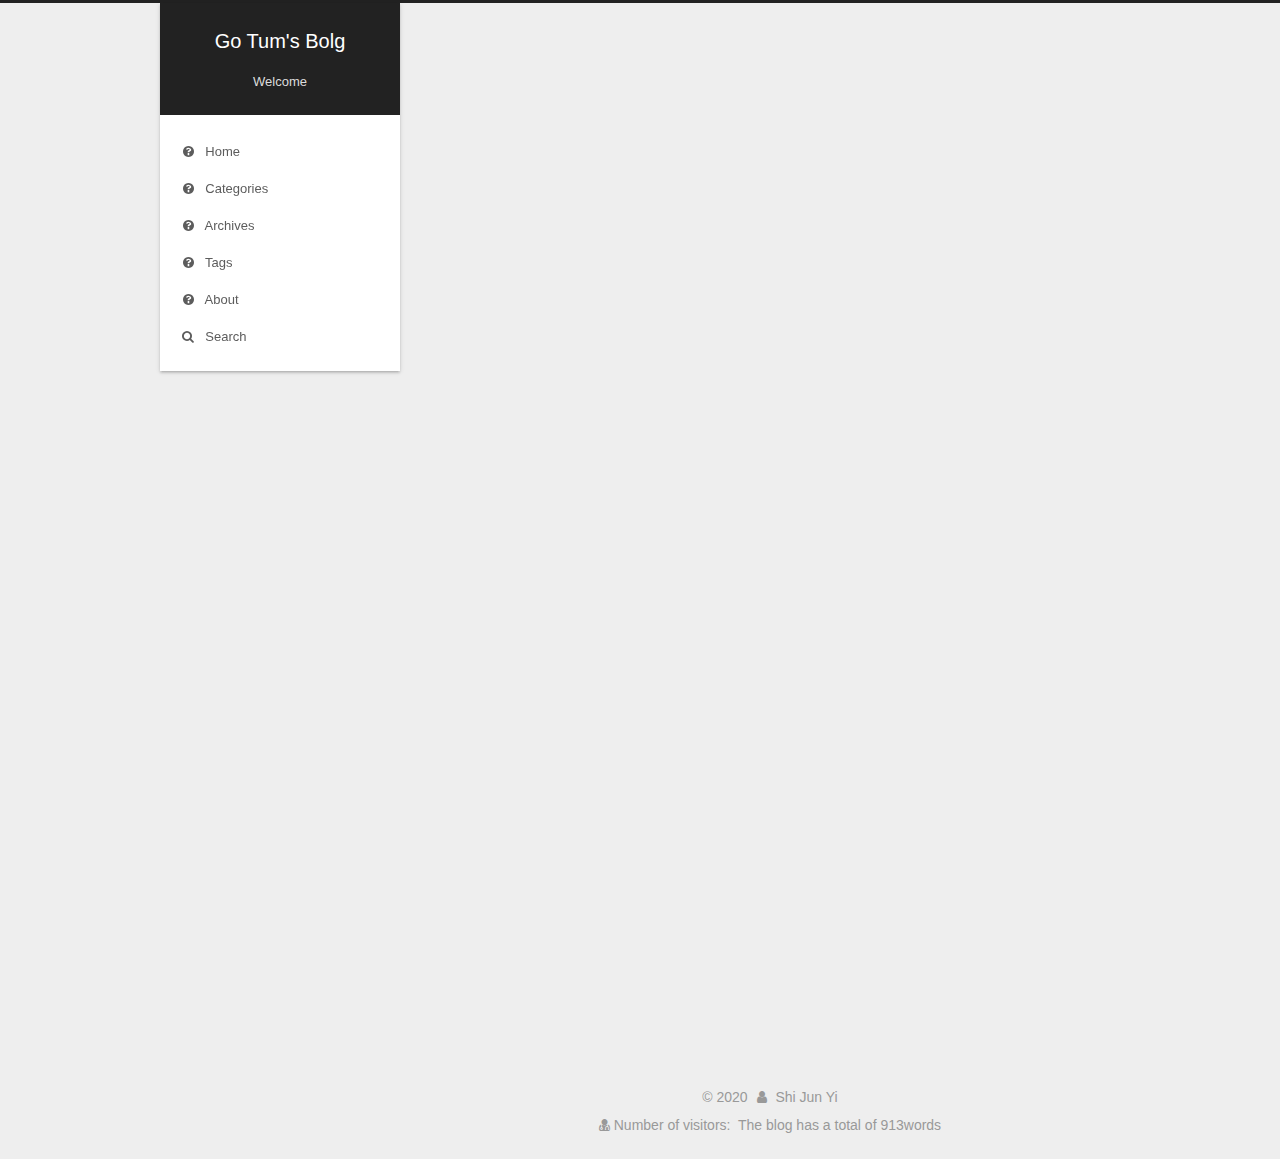
==== commit e4143f6c: "Site updated: 2020-03-13 12:11:51" ====
--- a/index.html
+++ b/index.html
@@ -358,6 +358,8 @@
             <div class="post-wordcount">
               
                 
+                  <span class="post-meta-divider">|</span>
+                
                 <span class="post-meta-item-icon">
                   <i class="fa fa-file-word-o"></i>
                 </span>
@@ -365,7 +367,7 @@
                   <span class="post-meta-item-text">Words count in article&#58;</span>
                 
                 <span title="Words count in article">
-                  
+                  201
                 </span>
               
 
@@ -381,7 +383,7 @@
                   <span class="post-meta-item-text">Reading time &asymp;</span>
                 
                 <span title="Reading time">
-                  
+                  1
                 </span>
               
             </div>
@@ -534,6 +536,8 @@
             <div class="post-wordcount">
               
                 
+                  <span class="post-meta-divider">|</span>
+                
                 <span class="post-meta-item-icon">
                   <i class="fa fa-file-word-o"></i>
                 </span>
@@ -541,7 +545,7 @@
                   <span class="post-meta-item-text">Words count in article&#58;</span>
                 
                 <span title="Words count in article">
-                  
+                  702
                 </span>
               
 
@@ -557,7 +561,7 @@
                   <span class="post-meta-item-text">Reading time &asymp;</span>
                 
                 <span title="Reading time">
-                  
+                  2
                 </span>
               
             </div>
@@ -698,6 +702,8 @@
             <div class="post-wordcount">
               
                 
+                  <span class="post-meta-divider">|</span>
+                
                 <span class="post-meta-item-icon">
                   <i class="fa fa-file-word-o"></i>
                 </span>
@@ -705,7 +711,7 @@
                   <span class="post-meta-item-text">Words count in article&#58;</span>
                 
                 <span title="Words count in article">
-                  
+                  10
                 </span>
               
 
@@ -721,7 +727,7 @@
                   <span class="post-meta-item-text">Reading time &asymp;</span>
                 
                 <span title="Reading time">
-                  
+                  1
                 </span>
               
             </div>
@@ -927,15 +933,6 @@
   <span class="author" itemprop="copyrightHolder">Shi Jun Yi</span>
 
   
-    <span class="post-meta-divider">|</span>
-    <span class="post-meta-item-icon">
-      <i class="fa fa-area-chart"></i>
-    </span>
-    
-      <span class="post-meta-item-text">Site words total count&#58;</span>
-    
-    <span title="Site words total count"></span>
-  
 </div>
 
 <!--
@@ -957,7 +954,10 @@
   </span>
 </div>
 
-
+<div class="theme-info">
+  <div class="powered-by"></div>
+  <span class="post-count">The blog has a total of 913words</span>
+</div>
         
 
 
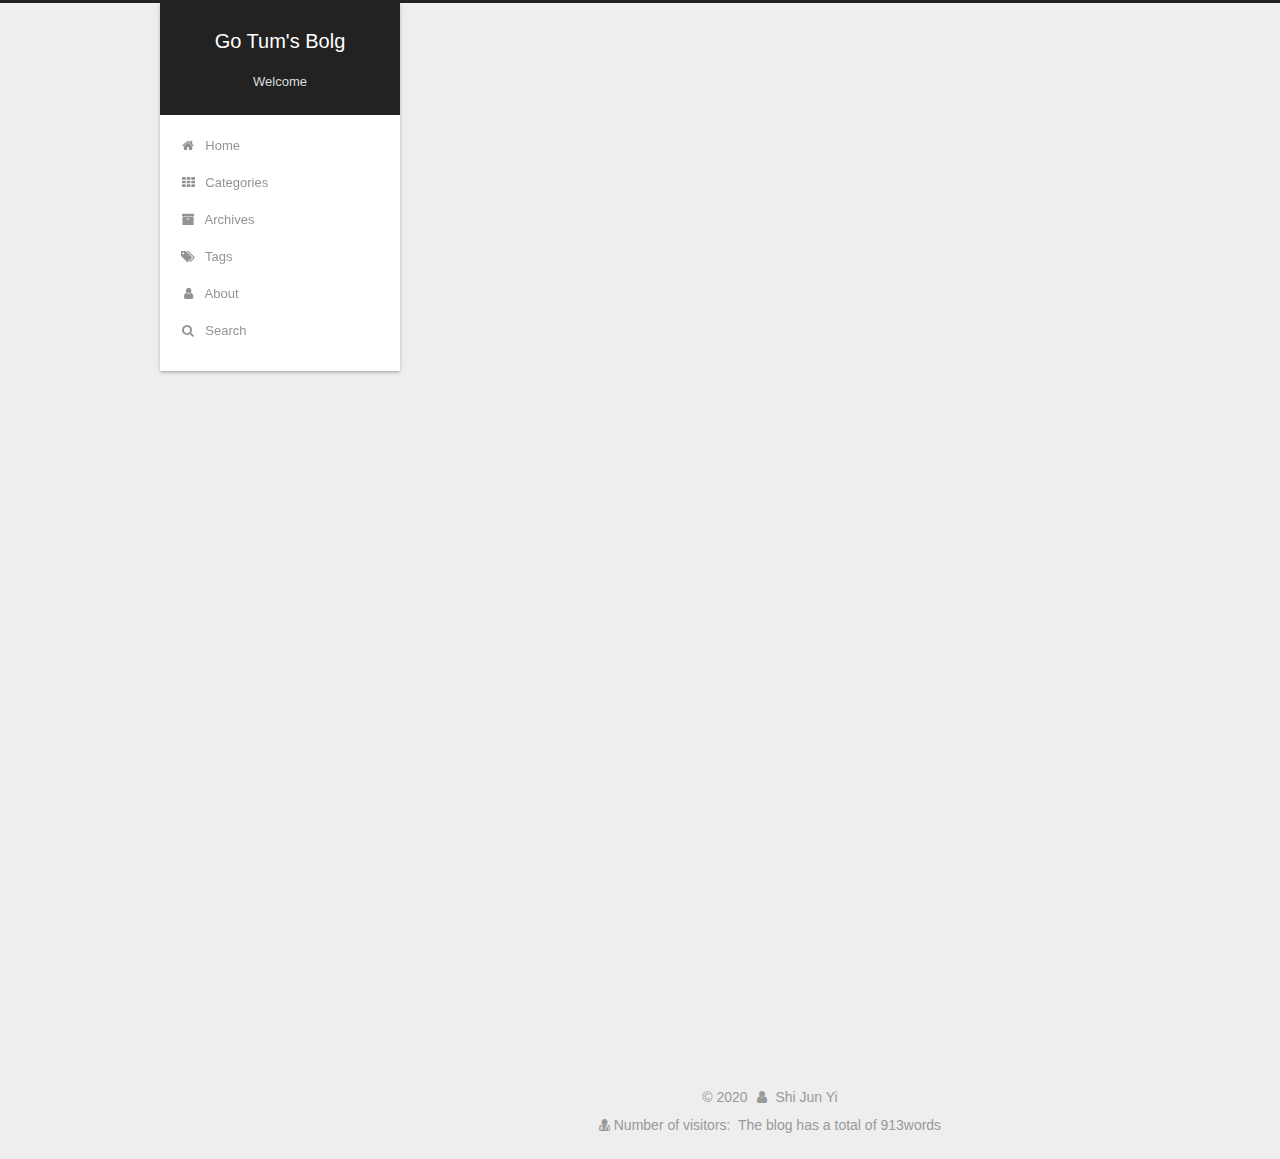
==== commit d37fe3f8: "Site updated: 2020-03-13 12:16:55" ====
--- a/index.html
+++ b/index.html
@@ -187,9 +187,9 @@
       
         
         <li class="menu-item menu-item-home">
-          <a href="/Home" rel="section">
-            
-              <i class="menu-item-icon fa fa-fw fa-question-circle"></i> <br />
+          <a href="/Home/" rel="section">
+            
+              <i class="menu-item-icon fa fa-fw fa-home"></i> <br />
             
             Home
           </a>
@@ -197,9 +197,9 @@
       
         
         <li class="menu-item menu-item-categories">
-          <a href="/Categories" rel="section">
-            
-              <i class="menu-item-icon fa fa-fw fa-question-circle"></i> <br />
+          <a href="/Categories/" rel="section">
+            
+              <i class="menu-item-icon fa fa-fw fa-th"></i> <br />
             
             Categories
           </a>
@@ -207,9 +207,9 @@
       
         
         <li class="menu-item menu-item-archives">
-          <a href="/Archives" rel="section">
-            
-              <i class="menu-item-icon fa fa-fw fa-question-circle"></i> <br />
+          <a href="/Archives/" rel="section">
+            
+              <i class="menu-item-icon fa fa-fw fa-archive"></i> <br />
             
             Archives
           </a>
@@ -217,9 +217,9 @@
       
         
         <li class="menu-item menu-item-tags">
-          <a href="/Tags" rel="section">
-            
-              <i class="menu-item-icon fa fa-fw fa-question-circle"></i> <br />
+          <a href="/Tags/" rel="section">
+            
+              <i class="menu-item-icon fa fa-fw fa-tags"></i> <br />
             
             Tags
           </a>
@@ -227,9 +227,9 @@
       
         
         <li class="menu-item menu-item-about">
-          <a href="/About" rel="section">
-            
-              <i class="menu-item-icon fa fa-fw fa-question-circle"></i> <br />
+          <a href="/About/" rel="section">
+            
+              <i class="menu-item-icon fa fa-fw fa-user"></i> <br />
             
             About
           </a>
@@ -956,7 +956,7 @@
 
 <div class="theme-info">
   <div class="powered-by"></div>
-  <span class="post-count">The blog has a total of 913words</span>
+  <span class="post-count">  The blog has a total of 913words</span>
 </div>
         
 
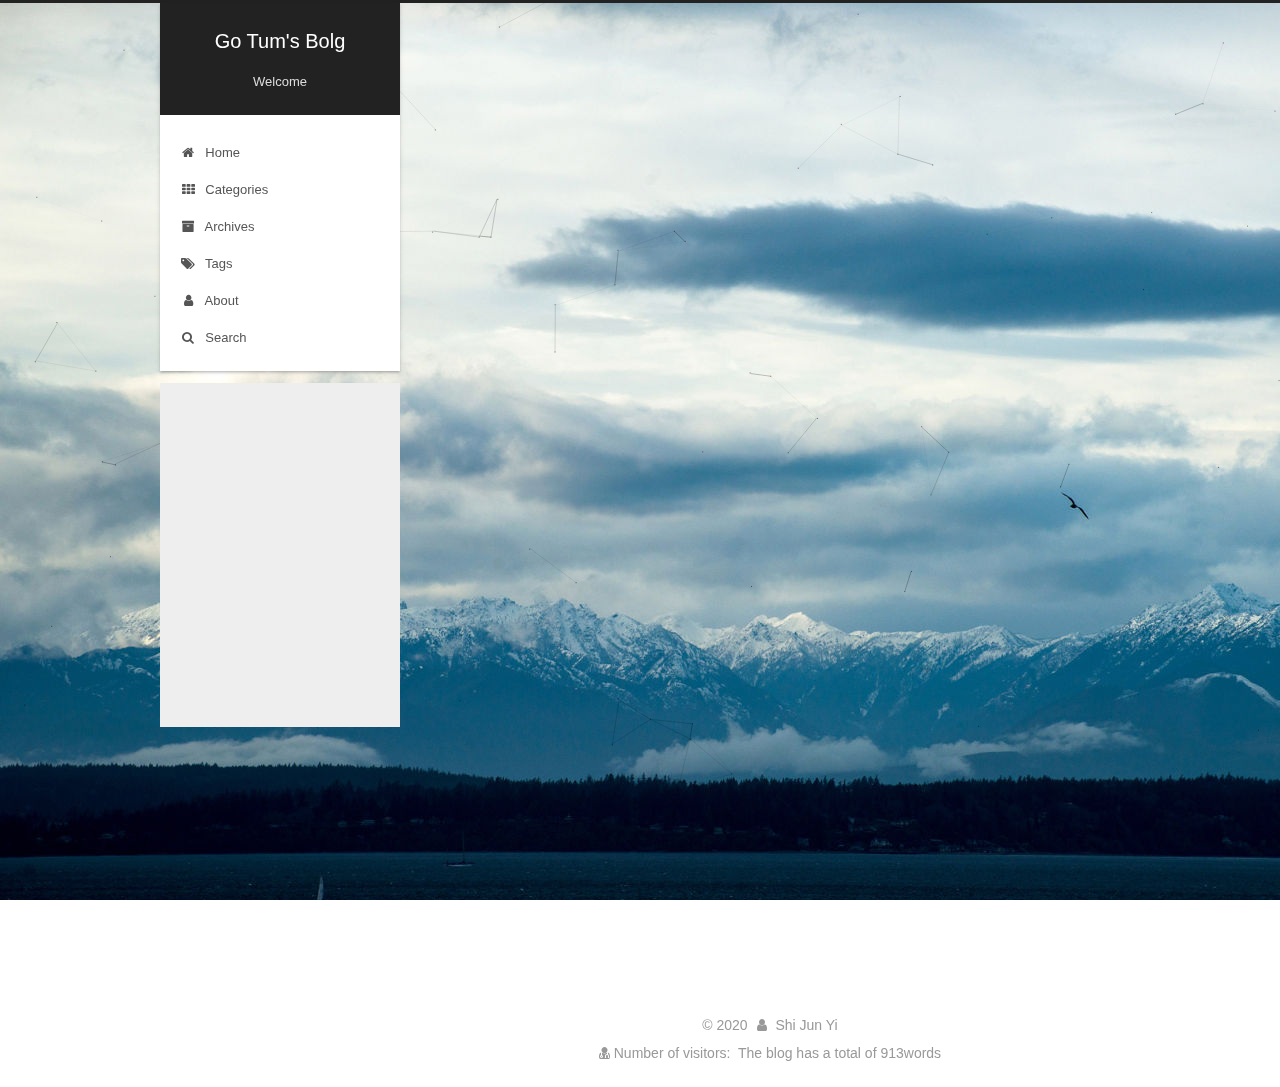
==== commit 5607f8bf: "Site updated: 2020-03-13 12:54:41" ====
--- a/index.html
+++ b/index.html
@@ -995,6 +995,8 @@
   
 
 
+  
+
 
 
 
@@ -1033,6 +1035,11 @@
   
   
     <script type="text/javascript" src="/lib/fancybox/source/jquery.fancybox.pack.js?v=2.1.5"></script>
+  
+
+  
+  
+    <script type="text/javascript" src="/lib/canvas-nest/canvas-nest.min.js"></script>
   
 
 
--- a/css/main.css
+++ b/css/main.css
@@ -1510,6 +1510,9 @@
   font-size: 14px;
   margin-top: 2px;
 }
+.post-wordcount {
+  display: inline-block;
+}
 .post-meta-divider {
   margin: 0 0.5em;
 }
@@ -1826,7 +1829,7 @@
   width: 4px;
   height: 4px;
   border-radius: 50%;
-  background: #ffffd0;
+  background: #d60dff;
 }
 .links-of-blogroll {
   font-size: 13px;
@@ -3124,3 +3127,7 @@
     margin: 8px 0 0;
   }
 }
+body {
+  background: url("/images/2.jpg");
+  background-attachment: fixed;
+}
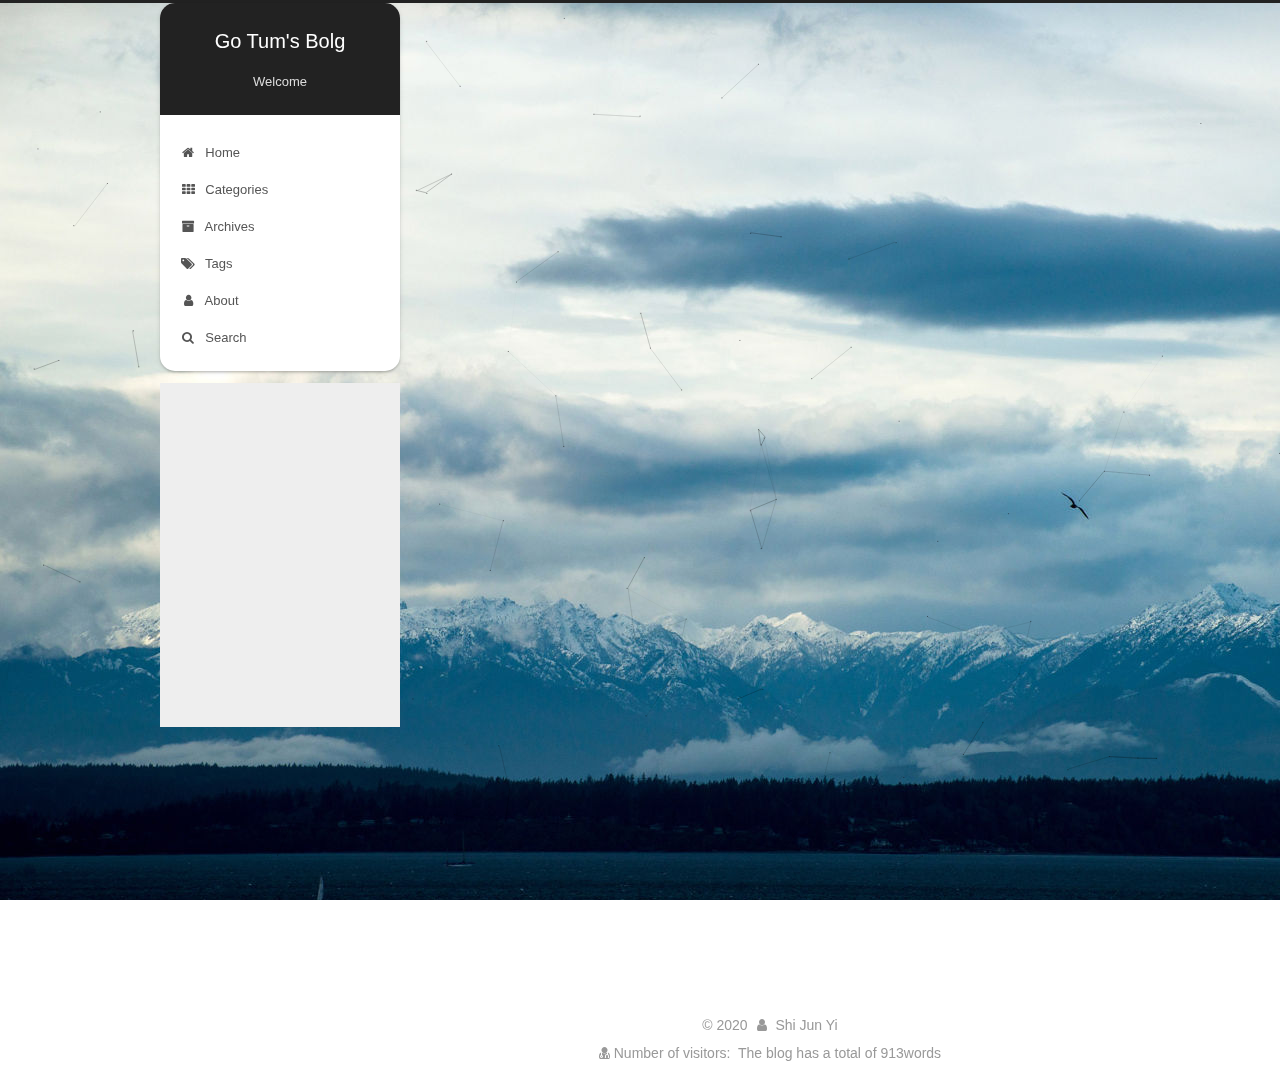
==== commit 07c9ab3e: "Site updated: 2020-03-13 13:06:32" ====
--- a/index.html
+++ b/index.html
@@ -1444,3 +1444,5 @@
 
 </body>
 </html>
+<!-- ҳ����С���� -->
+<script type="text/javascript" src="/js/src/love.js"></script>
--- a/css/main.css
+++ b/css/main.css
@@ -1829,7 +1829,7 @@
   width: 4px;
   height: 4px;
   border-radius: 50%;
-  background: #d60dff;
+  background: #b3ffff;
 }
 .links-of-blogroll {
   font-size: 13px;
@@ -2615,7 +2615,7 @@
   width: 240px;
   background: #fff;
   box-shadow: 0 2px 2px 0 rgba(0,0,0,0.12), 0 3px 1px -2px rgba(0,0,0,0.06), 0 1px 5px 0 rgba(0,0,0,0.12);
-  border-radius: initial;
+  border-radius: 15px 15px 15px 15px;
 }
 @media (min-width: 1600px) {
   .container .header-inner {
@@ -2675,7 +2675,7 @@
   background: #fff;
   min-height: 700px;
   box-shadow: 0 2px 2px 0 rgba(0,0,0,0.12), 0 3px 1px -2px rgba(0,0,0,0.06), 0 1px 5px 0 rgba(0,0,0,0.12);
-  border-radius: initial;
+  border-radius: 15px 15px 15px 15px;
 }
 @media (min-width: 768px) and (max-width: 991px) {
   .content-wrap {
@@ -2856,7 +2856,7 @@
   color: #555;
   background: #fff;
   box-shadow: 0 2px 2px 0 rgba(0,0,0,0.12), 0 3px 1px -2px rgba(0,0,0,0.06), 0 1px 5px 0 rgba(0,0,0,0.12), 0 -1px 0.5px 0 rgba(0,0,0,0.09);
-  border-radius: initial;
+  border-radius: 15px;
   opacity: 0;
 }
 .sidebar-inner.affix {
@@ -2992,12 +2992,12 @@
   padding: 40px;
   background: #fff;
   box-shadow: 0 2px 2px 0 rgba(0,0,0,0.12), 0 3px 1px -2px rgba(0,0,0,0.06), 0 1px 5px 0 rgba(0,0,0,0.12);
-  border-radius: initial;
+  border-radius: 15px 15px 15px 15px;
 }
 #posts > article + article .post-block {
   margin-top: 12px;
   box-shadow: 0 2px 2px 0 rgba(0,0,0,0.12), 0 3px 1px -2px rgba(0,0,0,0.06), 0 1px 5px 0 rgba(0,0,0,0.12), 0 -1px 0.5px 0 rgba(0,0,0,0.09);
-  border-radius: initial;
+  border-radius: 15px;
 }
 .comments {
   padding: 40px;
@@ -3005,7 +3005,7 @@
   margin-top: 12px;
   background: #fff;
   box-shadow: 0 2px 2px 0 rgba(0,0,0,0.12), 0 3px 1px -2px rgba(0,0,0,0.06), 0 1px 5px 0 rgba(0,0,0,0.12), 0 -1px 0.5px 0 rgba(0,0,0,0.09);
-  border-radius: initial;
+  border-radius: 15px;
 }
 .posts-expand {
   padding-top: initial;
@@ -3025,7 +3025,7 @@
   border-top: initial;
   background: #fff;
   box-shadow: 0 2px 2px 0 rgba(0,0,0,0.12), 0 3px 1px -2px rgba(0,0,0,0.06), 0 1px 5px 0 rgba(0,0,0,0.12), 0 -1px 0.5px 0 rgba(0,0,0,0.09);
-  border-radius: initial;
+  border-radius: 15px;
   padding: 10px 0 10px;
 }
 .pagination .prev,
@@ -3084,7 +3084,7 @@
   .post-block {
     padding: 20px;
     box-shadow: 0 2px 2px 0 rgba(0,0,0,0.12), 0 3px 1px -2px rgba(0,0,0,0.06), 0 1px 5px 0 rgba(0,0,0,0.12), 0 -1px 0.5px 0 rgba(0,0,0,0.09);
-    border-radius: initial;
+    border-radius: 15px;
   }
   #posts > article + article .post-block {
     margin-top: 10px;
@@ -3114,7 +3114,7 @@
     padding: 12px;
     min-height: auto;
     box-shadow: 0 2px 2px 0 rgba(0,0,0,0.12), 0 3px 1px -2px rgba(0,0,0,0.06), 0 1px 5px 0 rgba(0,0,0,0.12), 0 -1px 0.5px 0 rgba(0,0,0,0.09);
-    border-radius: initial;
+    border-radius: 15px;
   }
   #posts > article + article .post-block {
     margin-top: 8px;
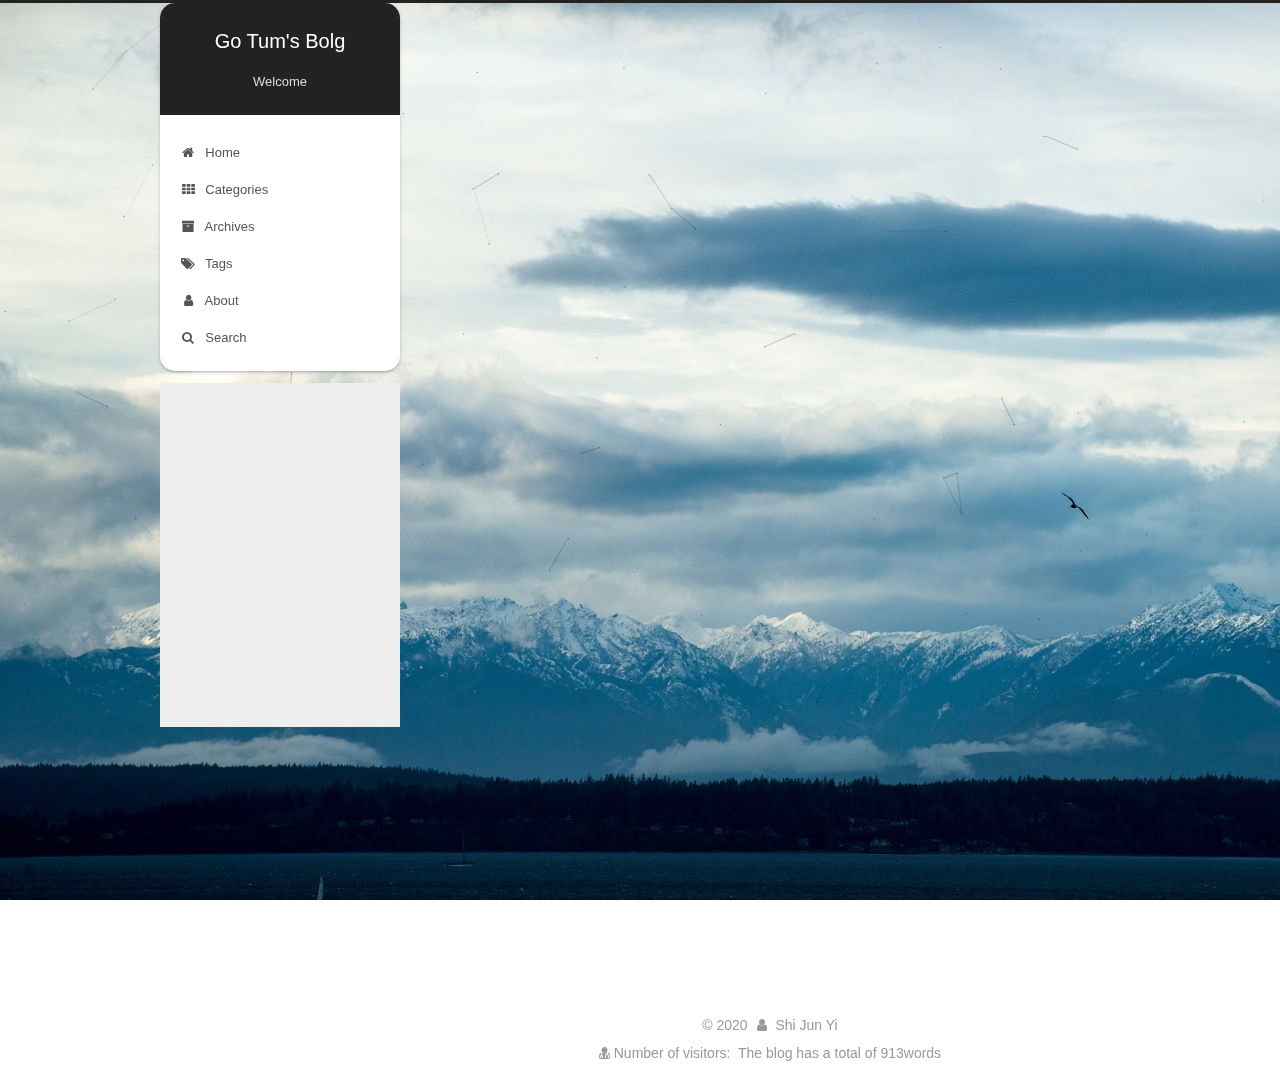
==== commit f2f2ff8d: "Site updated: 2020-03-13 13:50:58" ====
--- a/index.html
+++ b/index.html
@@ -1443,6 +1443,7 @@
   
 
 </body>
-</html>
 <!-- ҳ����С���� -->
 <script type="text/javascript" src="/js/src/love.js"></script>
+
+</html>
--- a/css/main.css
+++ b/css/main.css
@@ -1829,7 +1829,7 @@
   width: 4px;
   height: 4px;
   border-radius: 50%;
-  background: #b3ffff;
+  background: #16ffd6;
 }
 .links-of-blogroll {
   font-size: 13px;
